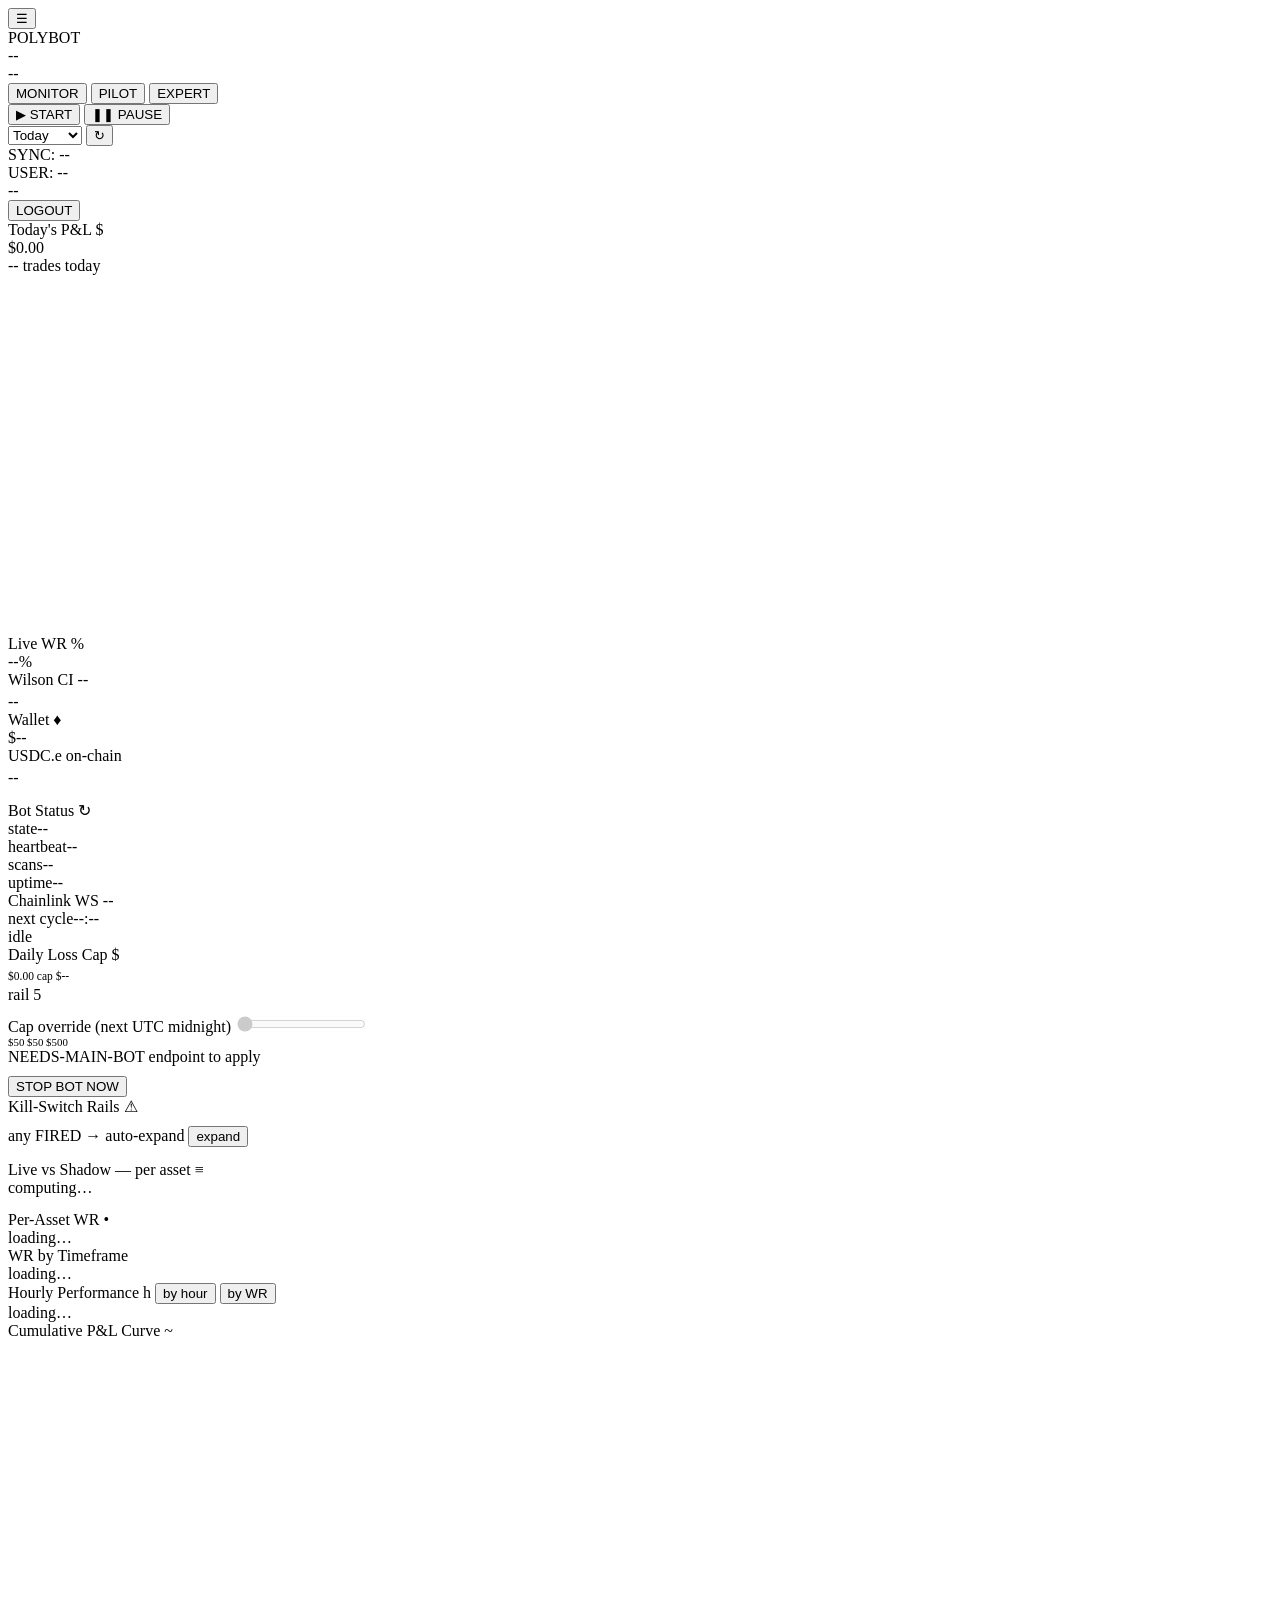
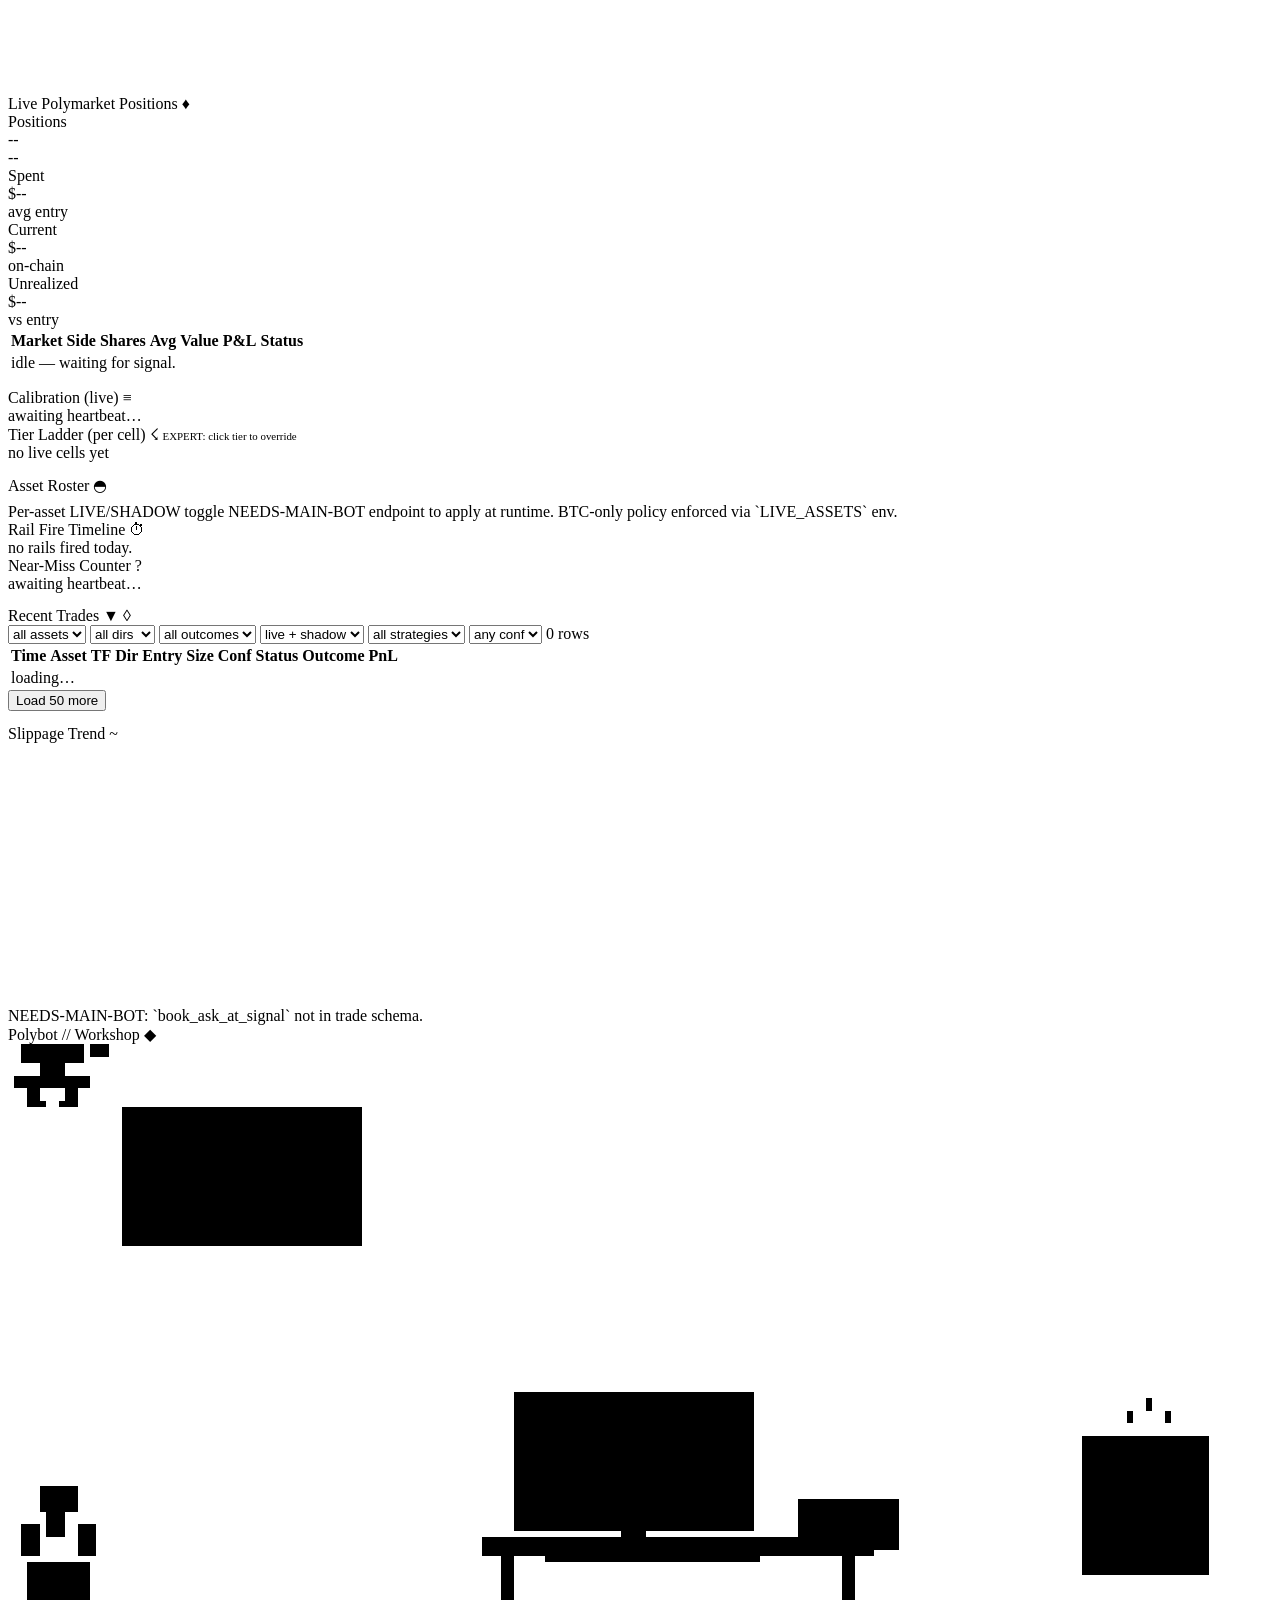
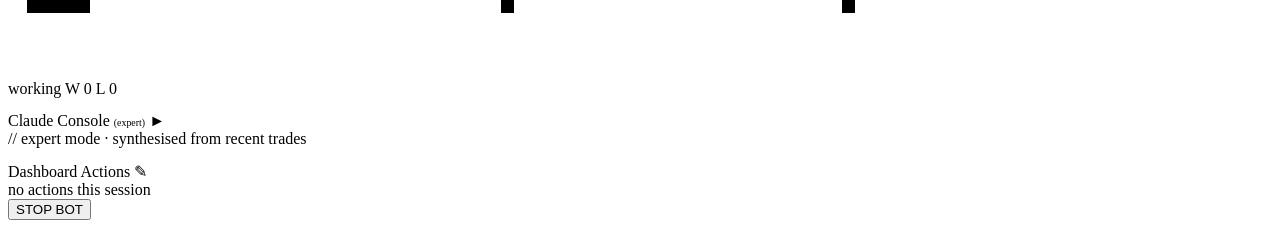
==== public/index.html @ 7d7663cd "trades table: strategy filter dropdown Adds a dropdown above the trades table with three options - a" ====
<!DOCTYPE html>
<html lang="en">
<head>
<meta charset="UTF-8">
<meta name="viewport" content="width=device-width, initial-scale=1.0">
<title>POLYBOT // COMMAND CENTER</title>
<link rel="icon" type="image/svg+xml" href="/favicon.svg">
<link rel="stylesheet" href="/styles.css">
</head>
<body class="mode-monitor range-today">

<div class="topbar">
  <div class="topbar-left">
    <button class="mobile-menu-btn" id="mobileMenuBtn" aria-label="Menu">&#9776;</button>
    <div class="topbar-logo">POLYBOT</div>
    <div class="status-pill">
      <span class="status-dot" id="statusDot"></span>
      <span id="statusText">--</span>
    </div>
    <div class="status-pill hide-mobile">
      <span id="modeText">--</span>
    </div>
    <div class="mode-toggle" role="group" aria-label="Control mode">
      <button class="mode-btn" data-mode="monitor" id="modeMonitorBtn" title="Read-only (default)">MONITOR</button>
      <button class="mode-btn" data-mode="pilot" id="modePilotBtn" title="Core controls unlocked">PILOT</button>
      <button class="mode-btn" data-mode="expert" id="modeExpertBtn" title="Everything unlocked + debug">EXPERT</button>
    </div>
    <div class="ctrl-group pilot-only hide-mobile">
      <button class="ctrl-btn ctrl-start" id="startBtn" title="Resume the bot">▶ START</button>
      <button class="ctrl-btn ctrl-pause" id="pauseBtn" title="Pause the bot (no new trades)">❚❚ PAUSE</button>
      <span class="ctrl-status" id="ctrlStatus"></span>
    </div>
  </div>
  <div class="topbar-right">
    <select class="range-sel" id="timeRangeSel" title="Time range for P&L/WR panels">
      <option value="today">Today</option>
      <option value="24h">Last 24h</option>
      <option value="7d">Last 7d</option>
      <option value="run">This run</option>
      <option value="all">All time</option>
    </select>
    <button class="refresh-btn" id="refreshBtn" title="Force refresh">&#x21bb;</button>
    <div class="user-tag hide-mobile" id="lastUpdateTag" title="Seconds since last bot push">SYNC: <span id="lastUpdate">--</span></div>
    <div class="user-tag hide-mobile">USER: <span id="usernameTag">--</span></div>
    <div class="user-tag clock-tag" id="localTimeTag" title="local · UTC"><span id="localTime">--</span></div>
    <button class="logout-btn hide-mobile" id="logoutBtn">LOGOUT</button>
  </div>
</div>

<!-- Bot-state banner: OFFLINE / STALE / HALTED. Hidden when healthy.
     Sticky at top so it's visible on every scroll position. -->
<div class="state-banner" id="stateBanner" style="display:none;"></div>

<!-- Emergency-stop confirmation modal -->
<div class="estop-modal" id="estopModal" style="display:none;">
  <div class="estop-box">
    <div class="estop-title">EMERGENCY STOP</div>
    <div class="estop-body">
      This pauses the bot immediately. The bot process keeps running but will
      place no new orders until you press START again.<br><br>
      Type <code>STOP</code> to confirm.
    </div>
    <input id="estopConfirm" autocomplete="off" spellcheck="false" placeholder="type STOP">
    <div class="estop-actions">
      <button class="estop-cancel" id="estopCancel">Cancel</button>
      <button class="estop-go" id="estopGo" disabled>Stop bot</button>
    </div>
    <div class="estop-err" id="estopErr"></div>
  </div>
</div>

<!-- Generic typed-confirm modal used by PILOT / EXPERT actions -->
<div class="confirm-modal" id="confirmModal" style="display:none;">
  <div class="confirm-box">
    <div class="confirm-title" id="confirmTitle">CONFIRM</div>
    <div class="confirm-body" id="confirmBody">Describe the action.</div>
    <input id="confirmInput" autocomplete="off" spellcheck="false" placeholder="type CONFIRM">
    <div class="confirm-actions">
      <button class="confirm-cancel" id="confirmCancel">Cancel</button>
      <button class="confirm-go" id="confirmGo" disabled>Apply</button>
    </div>
    <div class="confirm-err" id="confirmErr"></div>
  </div>
</div>

<!-- Trade drill-down modal -->
<div class="trade-modal" id="tradeModal" style="display:none;">
  <div class="trade-box">
    <div class="trade-head">
      <div>
        <div class="trade-modal-title" id="tradeModalTitle">TRADE --</div>
        <div class="trade-modal-sub" id="tradeModalSub">--</div>
      </div>
      <button class="trade-close" id="tradeClose" aria-label="Close">&times;</button>
    </div>
    <div class="trade-body" id="tradeBody">loading…</div>
  </div>
</div>

<!-- Mobile menu sheet -->
<div class="mobile-sheet" id="mobileSheet" style="display:none;">
  <div class="mobile-sheet-head">
    <span>MENU</span>
    <button class="mobile-sheet-close" id="mobileSheetClose" aria-label="Close">&times;</button>
  </div>
  <div class="mobile-sheet-body">
    <div class="mobile-sheet-row"><span class="text-dim">User</span><span id="mobileUser">--</span></div>
    <div class="mobile-sheet-row"><span class="text-dim">Sync</span><span id="mobileSync">--</span></div>
    <div class="mobile-sheet-row"><span class="text-dim">Mode</span><span id="mobileMode">--</span></div>
    <div class="mobile-sheet-row"><span class="text-dim">Clock</span><span id="mobileClock">--</span></div>
    <div class="mobile-sheet-section">
      <button class="ctrl-btn ctrl-start mobile-ctrl pilot-only" id="startBtnMobile">▶ START</button>
      <button class="ctrl-btn ctrl-pause mobile-ctrl pilot-only" id="pauseBtnMobile">❚❚ PAUSE</button>
      <button class="logout-btn mobile-ctrl" id="logoutBtnMobile">LOGOUT</button>
    </div>
  </div>
</div>

<div class="container">

  <!-- ─── ROW 1 — HERO: Today's P&L (dominant) + Live WR + Wallet ─── -->
  <div class="grid hero-grid">
    <div class="card col-6 hero-card">
      <div class="card-header">
        <span class="card-title">Today's P&L</span>
        <span class="card-icon">$</span>
      </div>
      <div class="hero-main">
        <div class="hero-left">
          <div class="stat-hero" id="heroTodayPnl">$0.00</div>
          <div class="stat-sub" id="heroTodaySub">-- trades today</div>
        </div>
        <div class="hero-spark">
          <svg id="heroSpark" viewBox="0 0 320 90" preserveAspectRatio="none"></svg>
        </div>
      </div>
    </div>

    <div class="card col-3">
      <div class="card-header">
        <span class="card-title">Live WR</span>
        <span class="card-icon">%</span>
      </div>
      <div class="stat-big" id="winRate">--%</div>
      <div class="stat-sub" id="winRateSub">Wilson CI --</div>
      <div class="stat-sub" id="liveShadowDelta" style="margin-top:4px;">--</div>
    </div>

    <div class="card col-3">
      <div class="card-header">
        <span class="card-title">Wallet</span>
        <span class="card-icon">&#9830;</span>
      </div>
      <div class="stat-big" id="walletBal">$--</div>
      <div class="stat-sub" id="walletSub">USDC.e on-chain</div>
      <div class="stat-sub" id="walletDelta" style="margin-top:4px;">--</div>
    </div>
  </div>

  <!-- ─── ROW 2 — Consolidated status + cap + rails strip ─── -->
  <div class="grid" style="margin-top:14px;">
    <div class="card col-4">
      <div class="card-header">
        <span class="card-title">Bot Status</span>
        <span class="card-icon" id="botStatusIcon">&circlearrowright;</span>
      </div>
      <div class="status-grid">
        <div><span class="text-dim">state</span><span id="botStateTxt" class="text-green">--</span></div>
        <div><span class="text-dim">heartbeat</span><span id="heartbeatAge">--</span></div>
        <div><span class="text-dim">scans</span><span id="scanCount" class="text-green">--</span></div>
        <div><span class="text-dim">uptime</span><span id="uptimeTxt">--</span></div>
        <div><span class="text-dim">Chainlink WS</span><span><span class="ws-dot" id="wsDot"></span> <span id="wsText">--</span></span></div>
        <div><span class="text-dim">next cycle</span><span id="cycleTimer">--:--</span></div>
      </div>
      <div class="claude-face-row" aria-hidden="true">
        <span class="claude-face" id="claudeFace" title="crafted with Claude Code"></span>
        <span class="claude-status" id="claudeStatus">idle</span>
      </div>
    </div>

    <div class="card col-4">
      <div class="card-header">
        <span class="card-title">Daily Loss Cap</span>
        <span class="card-icon">$</span>
      </div>
      <div class="thermo-wrap">
        <div class="thermo-bar"><div class="thermo-fill" id="dailyCapFill" style="width:0%"></div></div>
        <div class="flex flex-between" style="font-size:0.72rem; margin-top:6px;">
          <span class="text-dim" id="dailyCapUsed">$0.00</span>
          <span class="text-dim" id="dailyCapTotal">cap $--</span>
        </div>
        <div class="stat-sub" style="margin-top:4px;" id="dailyCapNote">rail 5</div>
      </div>
      <div class="pilot-only" style="margin-top:10px;">
        <label class="card-section-label" for="capSlider">Cap override (next UTC midnight)</label>
        <input type="range" id="capSlider" min="50" max="500" step="25" value="50" disabled>
        <div class="flex flex-between" style="font-size:0.68rem;">
          <span class="text-dim">$50</span>
          <span id="capSliderVal" class="text-green">$50</span>
          <span class="text-dim">$500</span>
        </div>
        <div class="stat-sub" style="color:var(--amber);">NEEDS-MAIN-BOT endpoint to apply</div>
      </div>
      <button class="estop-btn hide-mobile" id="estopOpenBtn" title="Pause bot now" style="margin-top:10px;">STOP BOT NOW</button>
    </div>

    <div class="card col-4">
      <div class="card-header">
        <span class="card-title">Kill-Switch Rails</span>
        <span class="card-icon">&#9888;</span>
      </div>
      <div class="rails-strip" id="railsStrip">
        <!-- 5 dots rendered in JS -->
      </div>
      <div class="rails-detail" id="railsDetail" style="display:none;">
        <div class="rails-grid" id="railsGrid"></div>
      </div>
      <div class="flex flex-between" style="margin-top:10px;">
        <span class="stat-sub">any FIRED → auto-expand</span>
        <button class="link-btn" id="railsToggleBtn">expand</button>
      </div>
    </div>
  </div>

  <!-- ─── ROW 3 — TRUST: Live-vs-Shadow delta (the live-flip question) ─── -->
  <div class="grid" style="margin-top:14px;">
    <div class="card col-12">
      <div class="card-header">
        <span class="card-title">Live vs Shadow — per asset</span>
        <span class="card-icon">&equiv;</span>
      </div>
      <div id="lvsBlock">
        <div class="text-dim empty-claude"><span class="claude-face tiny"></span> computing…</div>
      </div>
    </div>
  </div>

  <!-- ─── ROW 4 — WR views + Cumulative P&L ─── -->
  <div class="grid" style="margin-top:14px;">
    <div class="card col-4">
      <div class="card-header">
        <span class="card-title">Per-Asset WR</span>
        <span class="card-icon">&bull;</span>
      </div>
      <div class="bar-list" id="assetList"><div class="text-dim empty-claude"><span class="claude-face tiny"></span> loading…</div></div>
      <div class="card-section">
        <div class="card-section-label">WR by Timeframe</div>
        <div class="bar-list" id="timeframeList"><div class="text-dim">loading…</div></div>
      </div>
    </div>

    <div class="card col-4">
      <div class="card-header">
        <span class="card-title">Hourly Performance</span>
        <span class="card-icon">h</span>
        <span class="sort-toggle">
          <button class="sort-btn active" data-sort="hour" id="hourSortHour">by hour</button>
          <button class="sort-btn" data-sort="wr" id="hourSortWr">by WR</button>
        </span>
      </div>
      <div class="bar-list" id="hourlyList"><div class="text-dim">loading…</div></div>
    </div>

    <div class="card col-4">
      <div class="card-header">
        <span class="card-title">Cumulative P&L Curve</span>
        <span class="card-icon">~</span>
      </div>
      <div class="spark-wrap">
        <svg id="pnlSpark" viewBox="0 0 600 160" preserveAspectRatio="none"></svg>
      </div>
    </div>
  </div>

  <!-- ─── ROW 5 — Positions (live chain) ─── -->
  <div class="grid" style="margin-top:14px;">
    <div class="card col-12">
      <div class="card-header">
        <span class="card-title">Live Polymarket Positions</span>
        <span class="card-icon">&diams;</span>
      </div>
      <div class="flex pos-summary">
        <div><div class="stat-sub">Positions</div><div class="stat-med" id="posCount">--</div><div class="stat-sub" id="posStatusBreakdown">--</div></div>
        <div><div class="stat-sub">Spent</div><div class="stat-med" id="posCost">$--</div><div class="stat-sub">avg entry</div></div>
        <div><div class="stat-sub">Current</div><div class="stat-med" id="posCurVal">$--</div><div class="stat-sub">on-chain</div></div>
        <div><div class="stat-sub">Unrealized</div><div class="stat-med" id="posUnreal">$--</div><div class="stat-sub">vs entry</div></div>
      </div>
      <table id="positionsTable" class="compact">
        <thead><tr><th>Market</th><th>Side</th><th class="td-num">Shares</th><th class="td-num">Avg</th><th class="td-num">Value</th><th class="td-num">P&L</th><th>Status</th></tr></thead>
        <tbody><tr><td colspan="7" class="text-dim empty-claude"><span class="claude-face tiny"></span> idle — waiting for signal.</td></tr></tbody>
      </table>
    </div>
  </div>

  <!-- ─── ROW 6 — Calibration + Tier Ladder ─── -->
  <div class="grid" style="margin-top:14px;">
    <div class="card col-6">
      <div class="card-header">
        <span class="card-title">Calibration (live)</span>
        <span class="card-icon">&#8801;</span>
      </div>
      <div id="calibBlock"><div class="text-dim">awaiting heartbeat…</div></div>
    </div>
    <div class="card col-6">
      <div class="card-header">
        <span class="card-title">Tier Ladder (per cell)</span>
        <span class="card-icon">&#9735;</span>
        <span class="expert-only tier-override-hint text-dim" style="font-size:0.68rem;">EXPERT: click tier to override</span>
      </div>
      <div id="tierBlock"><div class="text-dim">no live cells yet</div></div>
    </div>
  </div>

  <!-- ─── ROW 7 — Asset Roster (PILOT) + Rail Timeline + Near-miss ─── -->
  <div class="grid" style="margin-top:14px;">
    <div class="card col-4 pilot-only">
      <div class="card-header">
        <span class="card-title">Asset Roster</span>
        <span class="card-icon">&#9683;</span>
      </div>
      <div id="assetRoster"></div>
      <div class="stat-sub" style="color:var(--amber); margin-top:8px;">Per-asset LIVE/SHADOW toggle NEEDS-MAIN-BOT endpoint to apply at runtime. BTC-only policy enforced via `LIVE_ASSETS` env.</div>
    </div>

    <div class="card col-4">
      <div class="card-header">
        <span class="card-title">Rail Fire Timeline</span>
        <span class="card-icon">&#9201;</span>
      </div>
      <div id="railTimeline"><div class="text-dim empty-claude"><span class="claude-face tiny"></span> no rails fired today.</div></div>
    </div>

    <div class="card col-4">
      <div class="card-header">
        <span class="card-title">Near-Miss Counter</span>
        <span class="card-icon">?</span>
      </div>
      <div id="nearMissBlock"><div class="text-dim">awaiting heartbeat…</div></div>
    </div>
  </div>

  <!-- ─── ROW 8 — Recent Trades (filters + drill-down) ─── -->
  <div class="grid" style="margin-top:14px;">
    <div class="card col-12">
      <div class="card-header collapsible" id="tradesToggle">
        <span><span class="card-title">Recent Trades</span> <span class="collapse-chevron" id="tradesChevron">&#9660;</span></span>
        <span class="card-icon">&loz;</span>
      </div>
      <div class="card-body-collapsible" id="tradesBody">
        <div class="trade-filters">
          <select id="flAsset"><option value="">all assets</option></select>
          <select id="flDir">
            <option value="">all dirs</option>
            <option value="UP">UP</option><option value="DOWN">DOWN</option>
          </select>
          <select id="flOutcome">
            <option value="">all outcomes</option>
            <option value="WIN">WIN</option><option value="LOSS">LOSS</option><option value="PENDING">PENDING</option>
          </select>
          <select id="flMode">
            <option value="">live + shadow</option>
            <option value="live">live only</option>
            <option value="shadow">shadow only</option>
          </select>
          <select id="flStrategy" aria-label="Filter trades by strategy">
            <option value="">all strategies</option>
            <option value="core">core only</option>
            <option value="early">early only</option>
          </select>
          <select id="flConf">
            <option value="">any conf</option>
            <option value="lt50">&lt;50%</option>
            <option value="50to70">50-70%</option>
            <option value="70to85">70-85%</option>
            <option value="ge85">&ge;85%</option>
          </select>
          <span class="trade-filter-count" id="tradeFilterCount">0 rows</span>
        </div>
        <table id="tradesTable">
          <thead>
            <tr>
              <th data-sort="timestamp" class="sortable sort-desc">Time</th>
              <th data-sort="asset" class="sortable">Asset</th>
              <th>TF</th>
              <th data-sort="direction" class="sortable">Dir</th>
              <th class="td-num">Entry</th>
              <th data-sort="size_usd" class="sortable td-num">Size</th>
              <th data-sort="confidence" class="sortable td-num">Conf</th>
              <th>Status</th>
              <th data-sort="outcome" class="sortable">Outcome</th>
              <th data-sort="pnl" class="sortable td-num">PnL</th>
            </tr>
          </thead>
          <tbody><tr><td colspan="10" class="text-dim empty-claude"><span class="claude-face tiny"></span> loading…</td></tr></tbody>
        </table>
        <div class="trade-pager">
          <button class="link-btn" id="tradesLoadMore">Load 50 more</button>
          <span class="text-dim" id="tradesShownCount"></span>
        </div>
      </div>
    </div>
  </div>

  <!-- ─── ROW 9 — Slippage trend + Workshop mascot ─── -->
  <div class="grid" style="margin-top:14px;">
    <div class="card col-6">
      <div class="card-header">
        <span class="card-title">Slippage Trend</span>
        <span class="card-icon">~</span>
      </div>
      <div class="spark-wrap small-spark">
        <svg id="slipSpark" viewBox="0 0 600 120" preserveAspectRatio="none"></svg>
      </div>
      <div class="stat-sub" id="slipSubtitle" style="color:var(--amber); margin-top:8px;">
        NEEDS-MAIN-BOT: `book_ask_at_signal` not in trade schema.
      </div>
    </div>

    <div class="card col-6">
      <div class="card-header">
        <span class="card-title">Polybot // Workshop</span>
        <span class="card-icon">&#9670;</span>
      </div>
      <div class="bot-stage small" id="botStage" title="click to annoy">
        <div class="bot-arrows" id="botArrows" aria-hidden="true"></div>
        <div class="bot-notebook" id="botNotebook" aria-hidden="true">
          <div class="nb-line"></div>
          <div class="nb-line short"></div>
          <div class="nb-line"></div>
        </div>
        <svg class="scene" viewBox="0 0 200 100" preserveAspectRatio="xMidYMax meet"
             shape-rendering="crispEdges" xmlns="http://www.w3.org/2000/svg"
             aria-label="Polybot workshop scene">
          <defs><clipPath id="screenClip"><rect x="82" y="57" width="34" height="18"/></clipPath></defs>
          <g class="wall-grid">
            <line x1="25"  y1="0" x2="25"  y2="90"/><line x1="65"  y1="0" x2="65"  y2="90"/>
            <line x1="105" y1="0" x2="105" y2="90"/><line x1="145" y1="0" x2="145" y2="90"/>
            <line x1="185" y1="0" x2="185" y2="90"/>
            <line x1="0" y1="20" x2="200" y2="20"/><line x1="0" y1="45" x2="200" y2="45"/>
            <line x1="0" y1="70" x2="200" y2="70"/>
          </g>
          <g class="poster">
            <rect x="18" y="10" width="38" height="22" class="poster-frame"/>
            <polyline points="22,26 28,22 32,24 36,18 42,20 48,14 54,16" class="poster-chart" fill="none"/>
            <rect x="20" y="12" width="6" height="2" class="poster-label"/>
            <rect x="50" y="28" width="3" height="2" class="poster-dot"/>
          </g>
          <line x1="0" y1="90" x2="200" y2="90" class="floor"/>
          <g class="plant">
            <rect x="3"  y="82" width="10" height="8" class="plant-pot"/>
            <rect x="4"  y="86" width="8"  height="1" class="plant-soil"/>
            <rect x="2"  y="76" width="3"  height="5" class="plant-leaf"/>
            <rect x="6"  y="72" width="3"  height="6" class="plant-leaf"/>
            <rect x="11" y="76" width="3"  height="5" class="plant-leaf"/>
            <rect x="5"  y="70" width="6"  height="4" class="plant-leaf"/>
          </g>
          <rect x="75"  y="78" width="62" height="3" class="desk-top"/>
          <rect x="78"  y="81" width="2"  height="9" class="desk-leg"/>
          <rect x="132" y="81" width="2"  height="9" class="desk-leg"/>
          <rect x="125" y="72" width="16" height="8" class="chair"/>
          <rect x="132" y="80" width="2" height="10" class="chair-leg"/>
          <rect x="80" y="55" width="38" height="22" class="monitor-frame"/>
          <rect x="82" y="57" width="34" height="18" class="monitor-screen"/>
          <g class="monitor-content">
            <rect x="84" y="59"  width="14" height="1" class="code-line l1"/>
            <rect x="84" y="62"  width="22" height="1" class="code-line l2"/>
            <rect x="84" y="65"  width="10" height="1" class="code-line l3"/>
            <rect x="84" y="68"  width="18" height="1" class="code-line l4"/>
            <rect x="84" y="71"  width="24" height="1" class="code-line l5"/>
            <rect x="84" y="74"  width="8"  height="1" class="code-line l6"/>
            <rect x="93" y="74"  width="1"  height="1" class="code-cursor"/>
          </g>
          <rect x="97" y="77" width="4" height="1" class="monitor-stand"/>
          <rect x="85" y="80" width="34" height="2" class="keyboard"/>
          <g class="coffee">
            <rect x="170" y="62" width="20" height="22" class="coffee-body"/>
            <rect x="173" y="78" width="14" height="2"  class="coffee-slot"/>
            <rect x="175" y="64" width="10" height="3"  class="coffee-top"/>
            <rect x="178" y="65" width="2"  height="1"  class="coffee-led"/>
            <rect x="182" y="65" width="2"  height="1"  class="coffee-led led-b"/>
            <rect x="177" y="58" width="1" height="2" class="steam s1"/>
            <rect x="180" y="56" width="1" height="2" class="steam s2"/>
            <rect x="183" y="58" width="1" height="2" class="steam s3"/>
          </g>
          <g class="bot-pos" id="botPos">
            <g class="bot-pose" id="botAvatar">
              <rect x="6" y="-3" width="2" height="1" class="px-dim"/>
              <rect x="6" y="-2" width="2" height="1" class="antenna-tip"/>
              <rect x="3" y="-1" width="8" height="1" class="px"/>
              <rect x="2" y="0"  width="10" height="1" class="px"/>
              <rect x="2" y="1"  width="10" height="1" class="px"/>
              <rect x="4" y="1"  width="2"  height="1" class="eye"/>
              <rect x="8" y="1"  width="2"  height="1" class="eye"/>
              <rect x="2" y="2"  width="10" height="1" class="px"/>
              <rect x="5" y="3"  width="4"  height="1" class="mouth"/>
              <rect x="5" y="4"  width="4"  height="1" class="px-dim"/>
              <rect x="2" y="5"  width="10" height="2" class="px"/>
              <rect x="6" y="6"  width="2"  height="1" class="led"/>
              <rect x="1"  y="5" width="1" height="2" class="arm arm-l"/>
              <rect x="12" y="5" width="1" height="2" class="arm arm-r"/>
              <rect x="3" y="7" width="2" height="2" class="leg leg-l"/>
              <rect x="9" y="7" width="2" height="2" class="leg leg-r"/>
              <rect x="3" y="9" width="3" height="1" class="px"/>
              <rect x="8" y="9" width="3" height="1" class="px"/>
              <rect x="13" y="0" width="3" height="2" class="cup"/>
              <rect x="13" y="-1" width="1" height="1" class="cup-steam"/>
            </g>
          </g>
        </svg>
        <div class="bot-speech" id="botSpeech"></div>
      </div>
      <div class="bot-stats">
        <span><span id="botMood" class="text-green">working</span></span>
        <span>W <span id="botWinCount">0</span></span>
        <span>L <span id="botLossCount">0</span></span>
      </div>
    </div>
  </div>

  <!-- ─── EXPERT-only: Claude reasoning console ─── -->
  <div class="grid expert-only" style="margin-top:14px;">
    <div class="card col-12">
      <div class="card-header">
        <span class="card-title">Claude Console <span class="text-dim" style="font-size:0.62rem;">(expert)</span></span>
        <span class="card-icon">&#x25BA;</span>
      </div>
      <div class="claude-console" id="claudeConsole">
        <div class="text-dim">// expert mode · synthesised from recent trades</div>
      </div>
    </div>
  </div>

  <!-- ─── Dashboard action audit trail ─── -->
  <div class="grid" style="margin-top:14px;">
    <div class="card col-12 audit-card">
      <div class="card-header">
        <span class="card-title">Dashboard Actions</span>
        <span class="card-icon">&#9998;</span>
      </div>
      <div id="auditTrail" class="audit-trail"><div class="text-dim">no actions this session</div></div>
    </div>
  </div>

</div>

<!-- Sticky mobile emergency stop — always thumb-reachable -->
<button class="sticky-estop" id="stickyEstop" title="Emergency stop">
  <span class="sticky-estop-label">STOP BOT</span>
</button>

<script src="/app.js"></script>
</body>
</html>
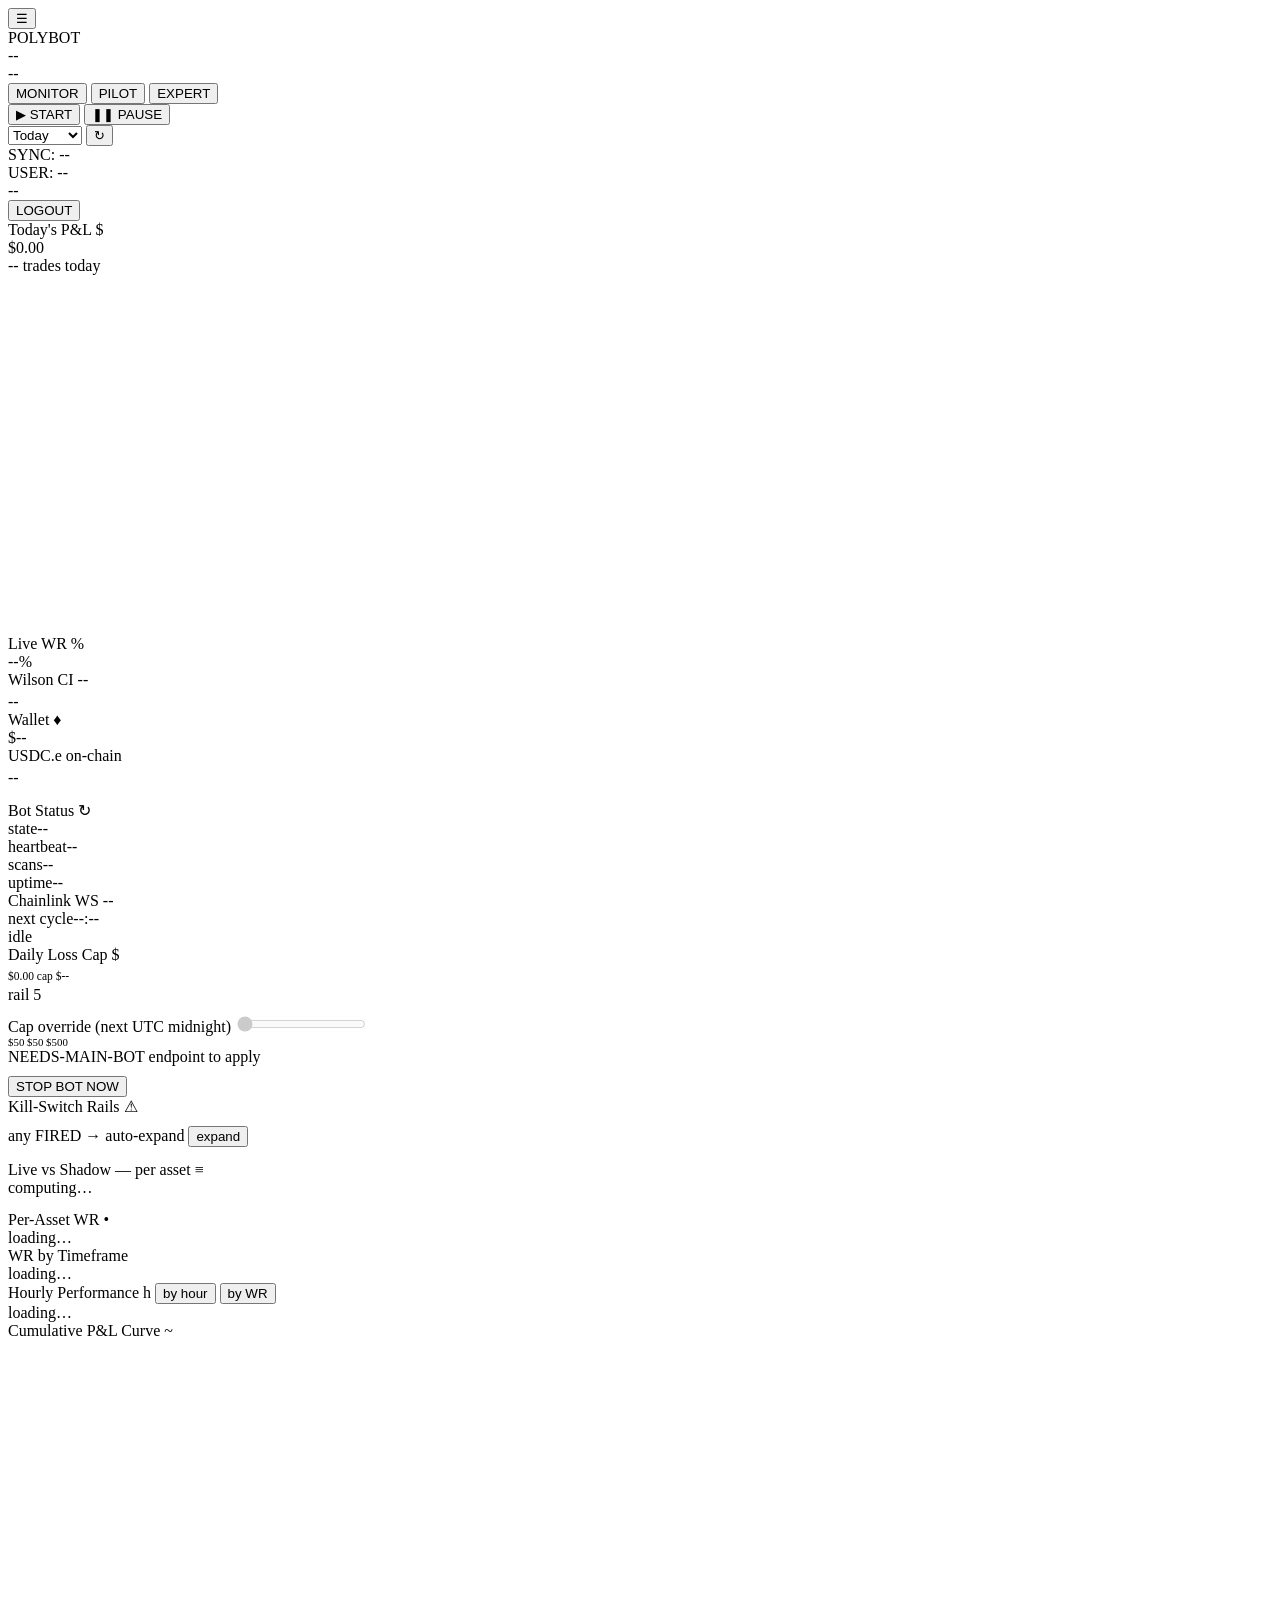
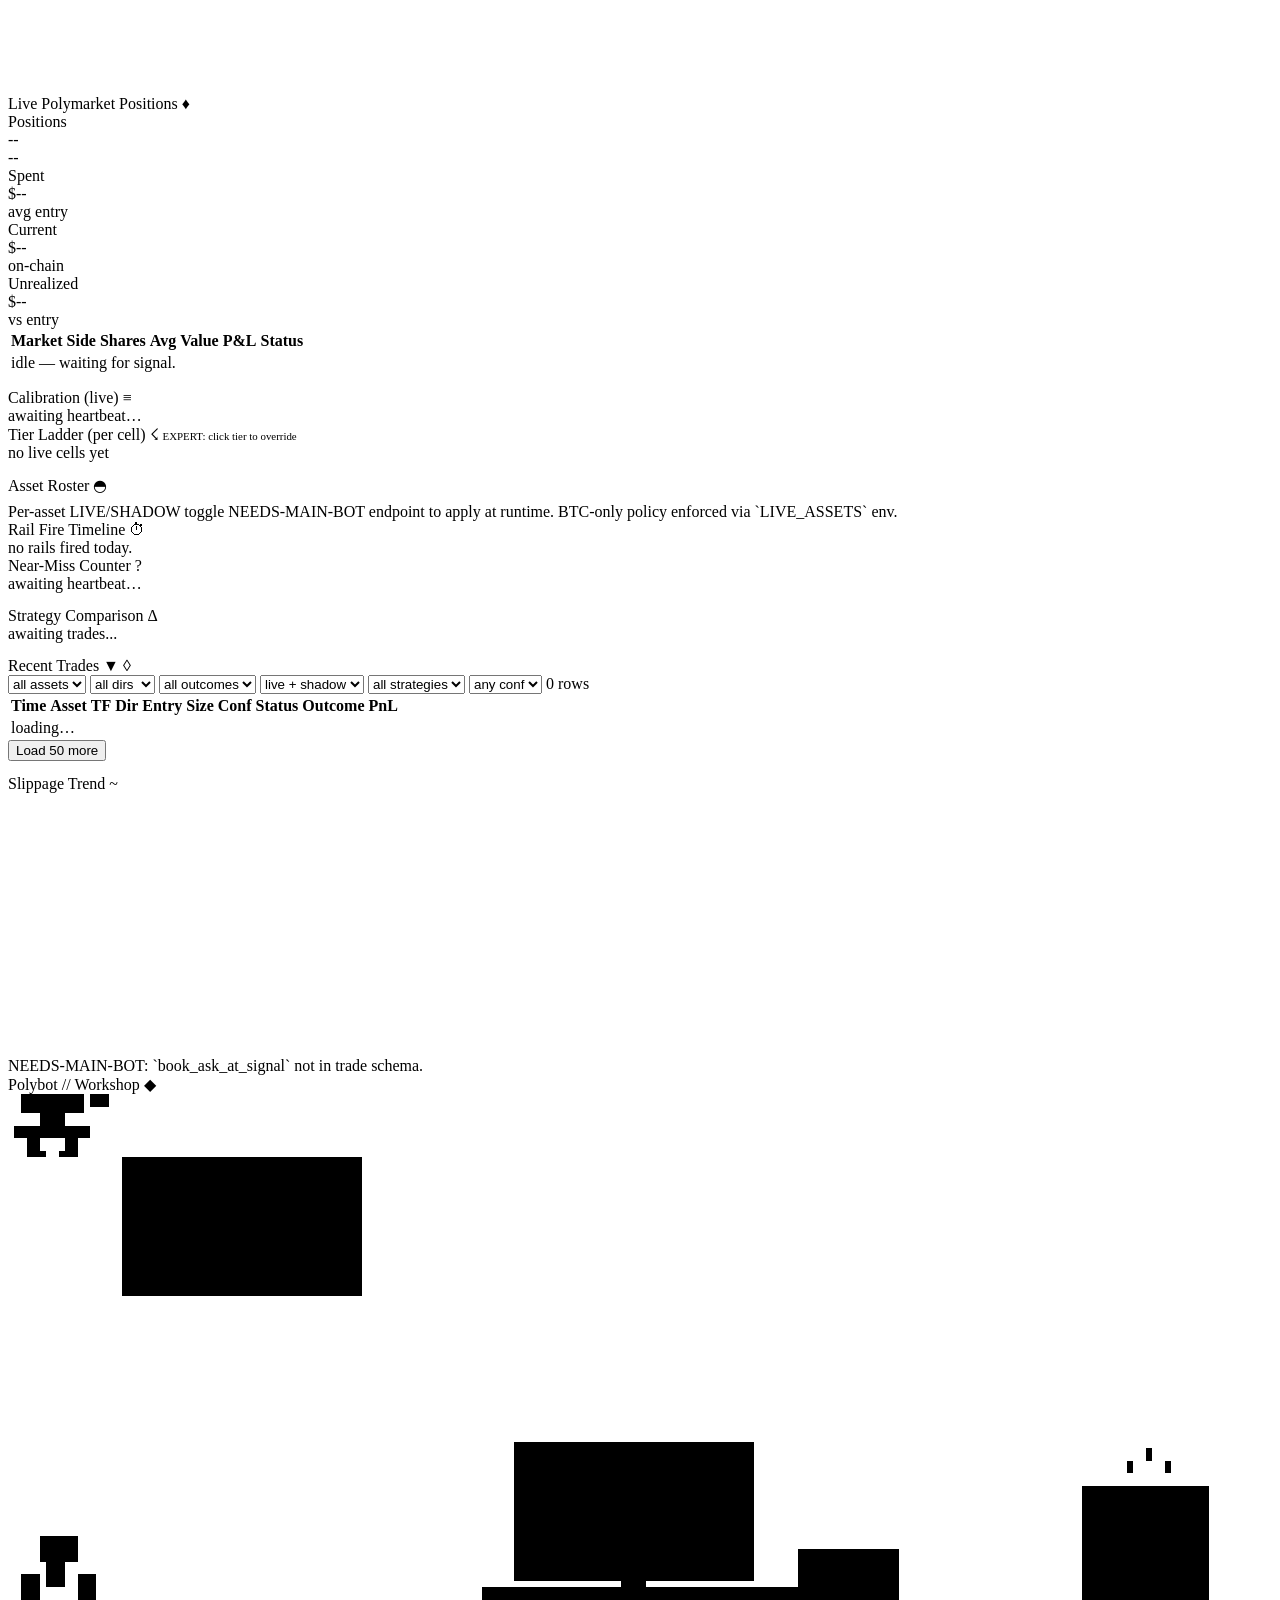
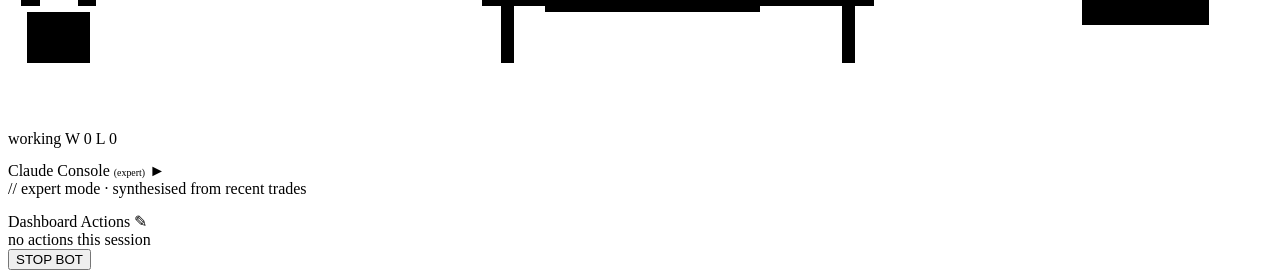
==== commit d4fcfc82: "dashboard: split strategy comparison panel Side-by-side CORE vs EARLY stats above the trades table: " ====
--- a/public/index.html
+++ b/public/index.html
@@ -336,6 +336,19 @@
         <span class="card-icon">?</span>
       </div>
       <div id="nearMissBlock"><div class="text-dim">awaiting heartbeat…</div></div>
+    </div>
+  </div>
+
+  <!-- ─── ROW 7.5 — Strategy comparison (CORE vs EARLY) ─── -->
+  <div class="grid" style="margin-top:14px;">
+    <div class="card col-12">
+      <div class="card-header">
+        <span class="card-title">Strategy Comparison</span>
+        <span class="card-icon">&Delta;</span>
+      </div>
+      <div class="strategy-compare" id="strategyCompare">
+        <div class="text-dim">awaiting trades...</div>
+      </div>
     </div>
   </div>
 
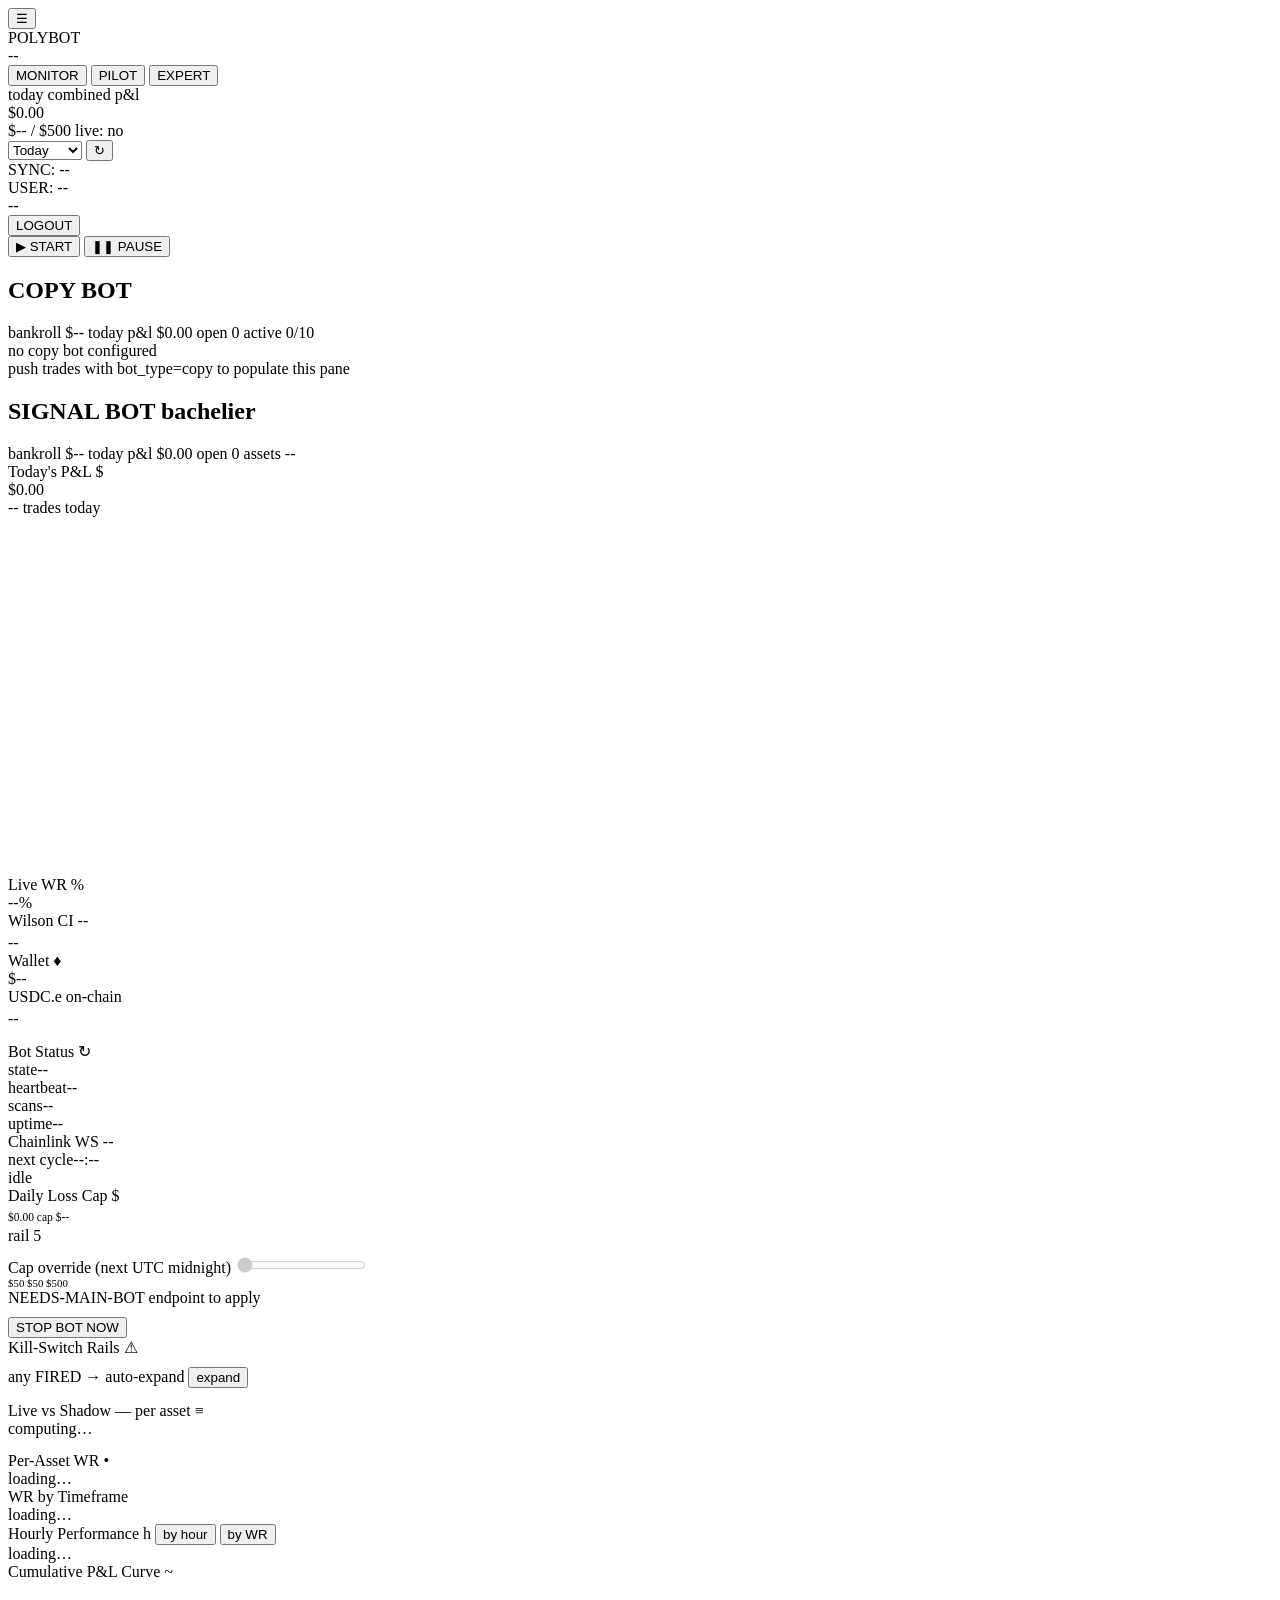
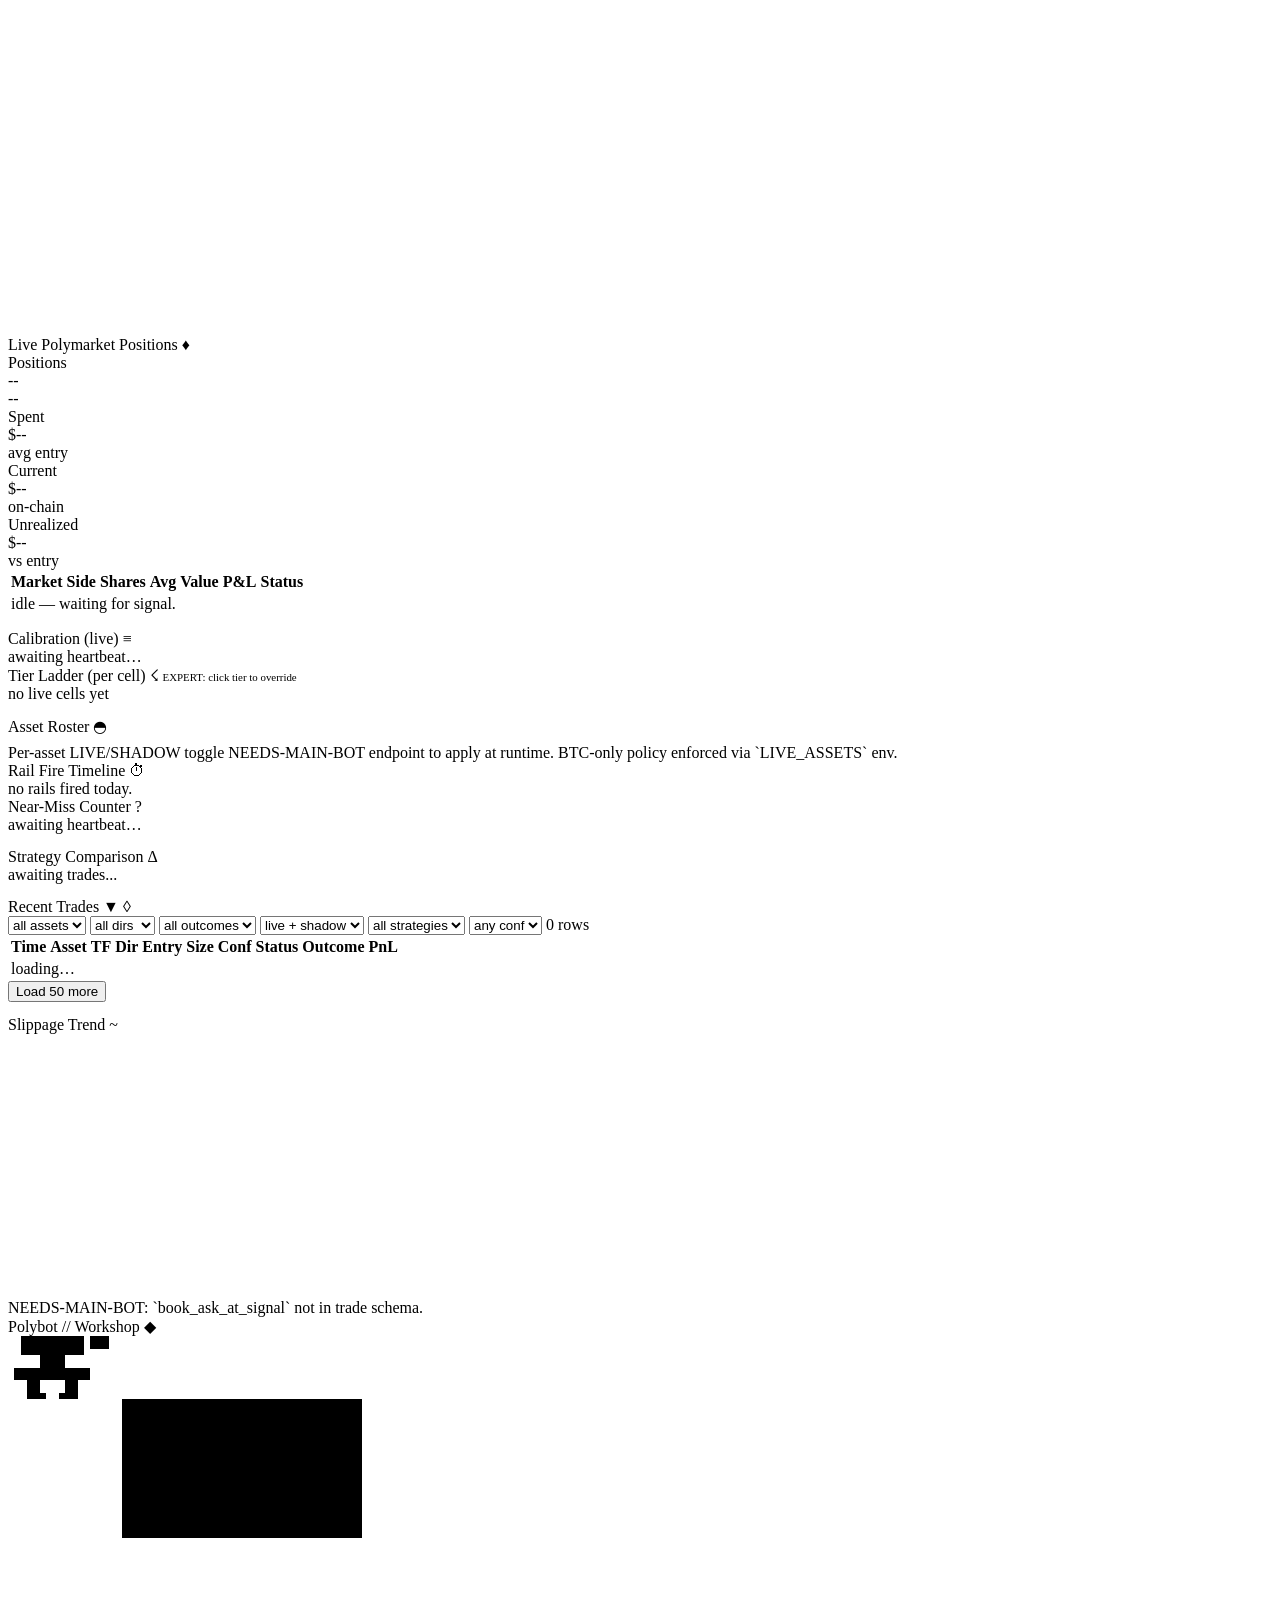
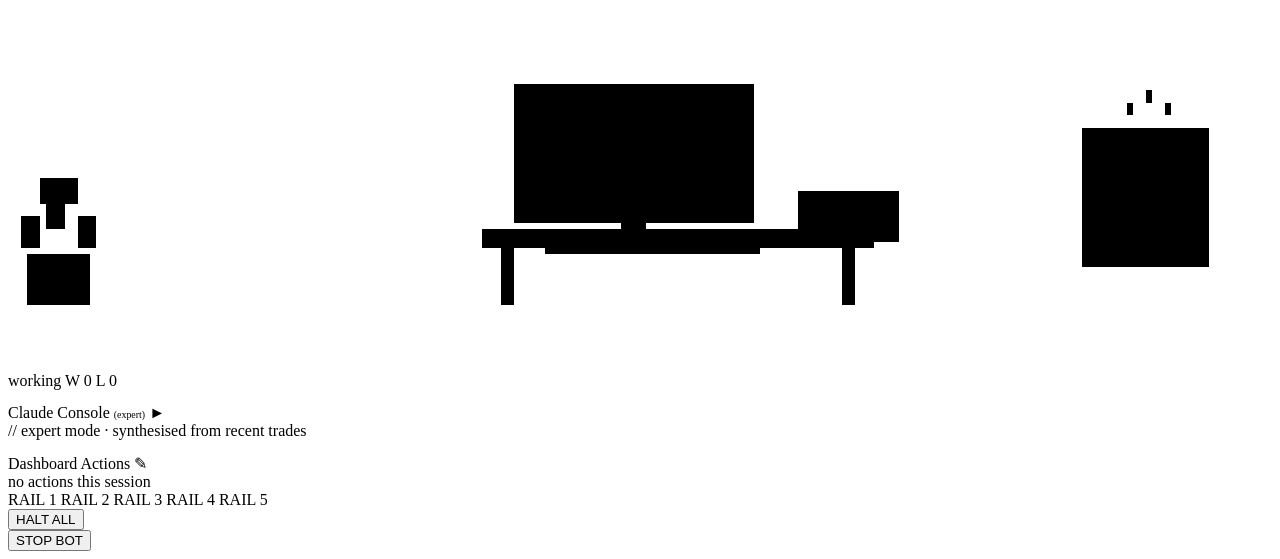
==== commit 3f39f9a3: "two-pane scaffold: top bar + copy/bachelier panes + bottom bar HTML restructure: - New top bar with " ====
--- a/public/index.html
+++ b/public/index.html
@@ -9,29 +9,37 @@
 </head>
 <body class="mode-monitor range-today">
 
-<div class="topbar">
-  <div class="topbar-left">
+<!-- Top bar: combined-PnL hero + combined kill state + live indicator.
+     Per-bot detail (status pill, scale-level, mode toggle) lives inside
+     each pane below. -->
+<div class="topbar topbar-v2">
+  <div class="tb-left">
     <button class="mobile-menu-btn" id="mobileMenuBtn" aria-label="Menu">&#9776;</button>
     <div class="topbar-logo">POLYBOT</div>
-    <div class="status-pill">
-      <span class="status-dot" id="statusDot"></span>
-      <span id="statusText">--</span>
-    </div>
-    <div class="status-pill hide-mobile">
-      <span id="modeText">--</span>
-    </div>
-    <div class="mode-toggle" role="group" aria-label="Control mode">
+    <div class="status-pill" title="Combined kill state across both bots (max severity)">
+      <span class="status-dot" id="combinedKillDot"></span>
+      <span id="combinedKillTxt">--</span>
+    </div>
+    <div class="mode-toggle hide-mobile" role="group" aria-label="Control mode">
       <button class="mode-btn" data-mode="monitor" id="modeMonitorBtn" title="Read-only (default)">MONITOR</button>
       <button class="mode-btn" data-mode="pilot" id="modePilotBtn" title="Core controls unlocked">PILOT</button>
       <button class="mode-btn" data-mode="expert" id="modeExpertBtn" title="Everything unlocked + debug">EXPERT</button>
     </div>
-    <div class="ctrl-group pilot-only hide-mobile">
-      <button class="ctrl-btn ctrl-start" id="startBtn" title="Resume the bot">▶ START</button>
-      <button class="ctrl-btn ctrl-pause" id="pauseBtn" title="Pause the bot (no new trades)">❚❚ PAUSE</button>
-      <span class="ctrl-status" id="ctrlStatus"></span>
-    </div>
-  </div>
-  <div class="topbar-right">
+  </div>
+
+  <div class="tb-center">
+    <div class="combined-pnl-label">today combined p&amp;l</div>
+    <div class="combined-pnl" id="combinedPnl">$0.00</div>
+    <div class="combined-bankroll-row">
+      <span class="combined-bankroll" id="combinedBankroll">$-- / $500</span>
+      <span class="live-indicator" id="liveIndicator" title="LIVE_AUTHORIZED across both bots">
+        <span class="live-dot"></span>
+        live: <span id="liveState">no</span>
+      </span>
+    </div>
+  </div>
+
+  <div class="tb-right">
     <select class="range-sel" id="timeRangeSel" title="Time range for P&L/WR panels">
       <option value="today">Today</option>
       <option value="24h">Last 24h</option>
@@ -47,6 +55,20 @@
   </div>
 </div>
 
+<!-- Hidden legacy nodes still referenced by app.js loadSummary().
+     Two-pane layout no longer surfaces them in the topbar; remove once
+     app.js fully decouples from the single-bot topbar shape. -->
+<div class="legacy-hidden">
+  <span id="statusDot" class="status-dot"></span>
+  <span id="statusText"></span>
+  <span id="modeText"></span>
+  <div class="ctrl-group" id="legacyCtrlGroup">
+    <button class="ctrl-btn ctrl-start" id="startBtn">▶ START</button>
+    <button class="ctrl-btn ctrl-pause" id="pauseBtn">❚❚ PAUSE</button>
+    <span class="ctrl-status" id="ctrlStatus"></span>
+  </div>
+</div>
+
 <!-- Bot-state banner: OFFLINE / STALE / HALTED. Hidden when healthy.
      Sticky at top so it's visible on every scroll position. -->
 <div class="state-banner" id="stateBanner" style="display:none;"></div>
@@ -116,7 +138,43 @@
   </div>
 </div>
 
-<div class="container">
+<!-- Two-pane: left = copy bot (lean), right = bachelier signal bot
+     (rich, wraps all the existing widgets). Each pane scrolls independently. -->
+<div class="two-pane">
+
+  <aside class="pane pane-copy" id="paneCopy">
+    <header class="pane-header">
+      <h2 class="pane-title">COPY BOT</h2>
+      <div class="pane-meta">
+        <span class="meta-item"><span class="meta-label">bankroll</span> <span class="meta-val" id="copyBankroll">$--</span></span>
+        <span class="meta-item"><span class="meta-label">today p&amp;l</span> <span class="meta-val" id="copyPnlToday">$0.00</span></span>
+        <span class="meta-item"><span class="meta-label">open</span> <span class="meta-val" id="copyOpen">0</span></span>
+        <span class="meta-item"><span class="meta-label">active</span> <span class="meta-val" id="copyActiveWallets">0/10</span></span>
+      </div>
+    </header>
+    <div class="pane-body" id="paneCopyBody">
+      <!-- Per-wallet table + activity feed render here in commit 6.
+           Empty state shown for tenants with no copy-bot data. -->
+      <div class="pane-empty" id="copyEmpty">
+        <div class="pane-empty-title">no copy bot configured</div>
+        <div class="pane-empty-sub">push trades with bot_type=copy to populate this pane</div>
+      </div>
+    </div>
+  </aside>
+
+  <main class="pane pane-bachelier" id="paneBachelier">
+    <header class="pane-header">
+      <h2 class="pane-title">SIGNAL BOT <span class="pane-subtitle">bachelier</span></h2>
+      <div class="pane-meta">
+        <span class="meta-item"><span class="meta-label">bankroll</span> <span class="meta-val" id="bachBankroll">$--</span></span>
+        <span class="meta-item"><span class="meta-label">today p&amp;l</span> <span class="meta-val" id="bachPnlToday">$0.00</span></span>
+        <span class="meta-item"><span class="meta-label">open</span> <span class="meta-val" id="bachOpen">0</span></span>
+        <span class="meta-item"><span class="meta-label">assets</span> <span class="meta-val" id="bachAssets">--</span></span>
+      </div>
+    </header>
+    <div class="pane-body">
+      <!-- All existing rich widgets live inside this container -->
+      <div class="container container-in-pane">
 
   <!-- ─── ROW 1 — HERO: Today's P&L (dominant) + Live WR + Wallet ─── -->
   <div class="grid hero-grid">
@@ -379,6 +437,7 @@
             <option value="">all strategies</option>
             <option value="core">core only</option>
             <option value="early">early only</option>
+            <option value="scalp">scalp only</option>
           </select>
           <select id="flConf">
             <option value="">any conf</option>
@@ -554,6 +613,28 @@
     </div>
   </div>
 
+      </div><!-- /container.container-in-pane -->
+    </div><!-- /pane-body -->
+  </main><!-- /pane-bachelier -->
+
+</div><!-- /two-pane -->
+
+<!-- Bottom bar: combined kill-switch rails + halt-all button.
+     Halt-all click handler comes in a later commit; the button is
+     visible/clickable now so the layout is verifiable. -->
+<div class="bottombar" id="bottombar">
+  <div class="bb-left">
+    <div class="bb-rails" id="bbRails">
+      <span class="bb-rail rail-armed" data-rail="1">RAIL 1</span>
+      <span class="bb-rail rail-armed" data-rail="2">RAIL 2</span>
+      <span class="bb-rail rail-armed" data-rail="3">RAIL 3</span>
+      <span class="bb-rail rail-armed" data-rail="4">RAIL 4</span>
+      <span class="bb-rail rail-armed" data-rail="5">RAIL 5</span>
+    </div>
+  </div>
+  <div class="bb-right">
+    <button class="halt-all-btn" id="haltAllBtn" title="Pause both bots immediately">HALT ALL</button>
+  </div>
 </div>
 
 <!-- Sticky mobile emergency stop — always thumb-reachable -->
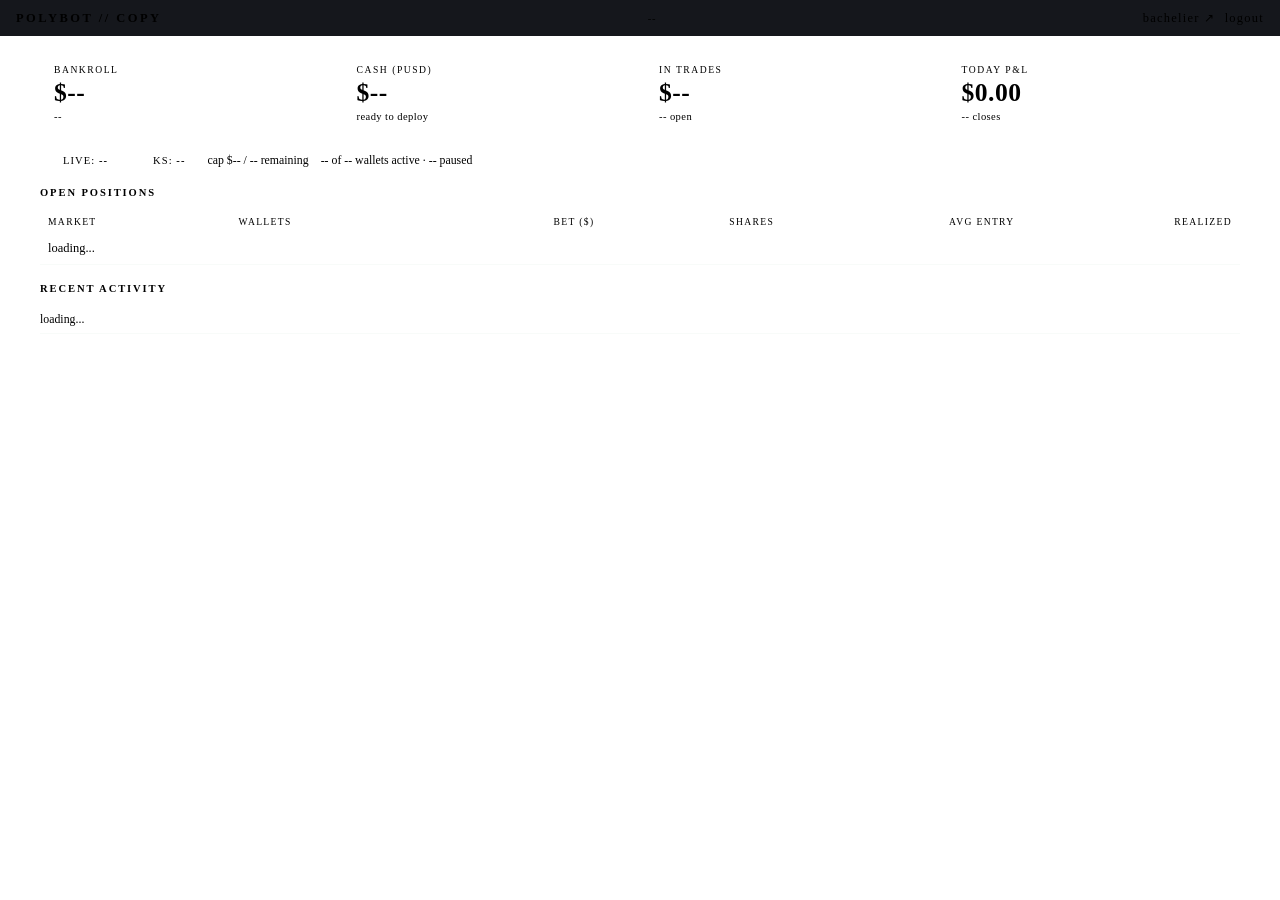
==== commit be9a58f9: "swap home page: copy mirror is now / ; bachelier moves to /bachelier The user opens xeyo.ai expectin" ====
--- a/public/index.html
+++ b/public/index.html
@@ -3,645 +3,462 @@
 <head>
 <meta charset="UTF-8">
 <meta name="viewport" content="width=device-width, initial-scale=1.0">
-<title>POLYBOT // COMMAND CENTER</title>
+<title>POLYBOT // COPY MIRROR</title>
 <link rel="icon" type="image/svg+xml" href="/favicon.svg">
 <link rel="stylesheet" href="/styles.css">
+<style>
+/* ─── Copy-mirror page (lean, single-purpose) ────────────── */
+body.copy-page {
+  background: var(--bg);
+  color: var(--text);
+  font-family: var(--mono);
+  padding: 0;
+  margin: 0;
+}
+.cp-bar {
+  position: sticky; top: 0; z-index: 10;
+  display: flex; justify-content: space-between; align-items: center;
+  padding: 10px 16px;
+  background: rgba(9, 11, 16, 0.95);
+  backdrop-filter: blur(10px);
+  border-bottom: 1px solid var(--border);
+  font-size: 0.78rem;
+}
+.cp-bar a { color: var(--text-dim); text-decoration: none; letter-spacing: 0.10em; }
+.cp-bar a:hover { color: var(--green); }
+.cp-bar .cp-logo {
+  font-weight: 700; letter-spacing: 0.20em; color: var(--green);
+  text-shadow: 0 0 6px var(--green-glow);
+}
+.cp-bar .cp-stale {
+  font-size: 0.66rem; letter-spacing: 0.08em;
+  color: var(--text-dim);
+}
+.cp-bar .cp-stale.stale { color: var(--amber); }
+.cp-bar .cp-stale.fresh { color: var(--green); }
+
+main.cp { padding: 16px; max-width: 1200px; margin: 0 auto; }
+
+/* Top stats — the answer to "am I making money today?" */
+.cp-stats {
+  display: grid;
+  grid-template-columns: repeat(4, 1fr);
+  gap: 10px;
+  margin-bottom: 18px;
+}
+.cp-stat {
+  border: 1px solid var(--border);
+  background: var(--bg-glass);
+  border-radius: 4px;
+  padding: 12px 14px;
+}
+.cp-stat .lbl {
+  font-size: 0.60rem;
+  letter-spacing: 0.16em;
+  text-transform: uppercase;
+  color: var(--text-dim);
+  margin-bottom: 4px;
+}
+.cp-stat .val {
+  font-family: var(--mono);
+  font-weight: 700;
+  font-size: 1.6rem;
+  font-variant-numeric: tabular-nums;
+  color: var(--text);
+  letter-spacing: 0.5px;
+  line-height: 1.1;
+}
+.cp-stat .val.pos { color: var(--green-bright); text-shadow: 0 0 6px var(--green-glow); }
+.cp-stat .val.neg { color: var(--red); }
+.cp-stat .val.dim { color: var(--text-dim); }
+.cp-stat .sub {
+  margin-top: 4px;
+  font-size: 0.66rem;
+  color: var(--text-dim);
+  letter-spacing: 0.04em;
+}
+
+/* Status strip (live / KS / cap / wallets) */
+.cp-strip {
+  display: flex; gap: 12px; flex-wrap: wrap;
+  margin-bottom: 18px;
+  font-size: 0.74rem;
+  font-family: var(--mono);
+  align-items: center;
+}
+.cp-pill {
+  display: inline-flex; align-items: center; gap: 6px;
+  padding: 3px 10px;
+  border: 1px solid var(--border-strong);
+  border-radius: 100px;
+  letter-spacing: 0.10em;
+  text-transform: uppercase;
+  font-size: 0.66rem;
+}
+.cp-pill .dot { width: 7px; height: 7px; border-radius: 50%; background: var(--text-dim); }
+.cp-pill.green { color: var(--green-bright); border-color: rgba(88,181,128,0.55); }
+.cp-pill.green .dot { background: var(--green-bright); box-shadow: 0 0 4px var(--green-bright); }
+.cp-pill.amber { color: var(--amber); border-color: rgba(212,170,60,0.55); }
+.cp-pill.amber .dot { background: var(--amber); box-shadow: 0 0 4px var(--amber); }
+.cp-pill.red   { color: #ff7a85; border-color: rgba(204,72,88,0.65); }
+.cp-pill.red .dot   { background: #ff7a85; box-shadow: 0 0 4px #ff7a85; }
+.cp-meta { color: var(--text-dim); }
+
+/* Section titles */
+.cp-section { margin-top: 18px; }
+.cp-section h2 {
+  font-family: var(--mono);
+  font-size: 0.66rem;
+  letter-spacing: 0.18em;
+  text-transform: uppercase;
+  color: var(--text-dim);
+  margin: 0 0 8px;
+  padding-bottom: 4px;
+  border-bottom: 1px solid var(--border);
+}
+
+/* Open positions table */
+.cp-table {
+  width: 100%;
+  border-collapse: collapse;
+  font-family: var(--mono);
+  font-size: 0.78rem;
+}
+.cp-table th {
+  text-align: left;
+  padding: 6px 8px;
+  font-size: 0.60rem;
+  letter-spacing: 0.14em;
+  text-transform: uppercase;
+  color: var(--text-dim);
+  border-bottom: 1px solid var(--border);
+  font-weight: 500;
+}
+.cp-table td {
+  padding: 8px 8px;
+  border-bottom: 1px solid rgba(78, 148, 108, 0.04);
+  color: var(--text);
+  font-variant-numeric: tabular-nums;
+  vertical-align: top;
+}
+.cp-table .num { text-align: right; }
+.cp-table .pos { color: var(--green-bright); }
+.cp-table .neg { color: var(--red); }
+.cp-table .dim { color: var(--text-dim); }
+.cp-table .market {
+  font-weight: 500;
+  color: var(--text);
+  display: block;
+  margin-bottom: 2px;
+}
+.cp-table .market-sub {
+  font-size: 0.62rem;
+  color: var(--muted);
+  letter-spacing: 0.02em;
+}
+.cp-table .wallets {
+  font-size: 0.66rem;
+  color: var(--text-dim);
+  letter-spacing: 0.04em;
+}
+.cp-table .side-buy  { color: var(--green-bright); }
+.cp-table .side-sell { color: var(--amber); }
+
+/* Activity feed */
+.cp-activity {
+  list-style: none; margin: 0; padding: 0;
+  font-family: var(--mono);
+  font-size: 0.74rem;
+}
+.cp-activity li {
+  display: grid;
+  grid-template-columns: auto auto 1fr auto;
+  gap: 10px;
+  padding: 6px 0;
+  border-bottom: 1px solid rgba(78, 148, 108, 0.04);
+  align-items: baseline;
+}
+.cp-activity .a-time { color: var(--text-dim); font-size: 0.66rem; min-width: 56px; }
+.cp-activity .a-action {
+  font-size: 0.58rem; padding: 1px 6px; border-radius: 2px;
+  letter-spacing: 0.10em; text-transform: uppercase; font-weight: 600;
+}
+.cp-activity .a-action.OPEN  { background: rgba(91,168,200,0.14); color: var(--blue); border: 1px solid rgba(91,168,200,0.45); }
+.cp-activity .a-action.CLOSE { background: rgba(155,123,212,0.14); color: #b59ce5; border: 1px solid rgba(155,123,212,0.45); }
+.cp-activity .a-msg { color: var(--text); }
+.cp-activity .a-sub { color: var(--text-dim); font-size: 0.66rem; margin-left: 4px; }
+.cp-activity .a-pnl {
+  font-variant-numeric: tabular-nums; text-align: right; min-width: 72px;
+}
+.cp-activity .a-pnl.pos { color: var(--green-bright); }
+.cp-activity .a-pnl.neg { color: var(--red); }
+.cp-activity .a-pnl.dim { color: var(--text-dim); }
+.cp-activity li.shadow .a-msg,
+.cp-activity li.shadow .a-pnl { opacity: 0.5; }
+.cp-activity li.shadow .a-msg::after { content: ' · shadow'; color: var(--blue); font-size: 0.62rem; }
+
+.cp-empty {
+  padding: 24px; text-align: center;
+  color: var(--text-dim); font-size: 0.78rem;
+  border: 1px dashed var(--border-strong); border-radius: 4px;
+}
+
+/* Mobile: stack stats 2x2, condense everything else */
+@media (max-width: 700px) {
+  .cp-stats { grid-template-columns: 1fr 1fr; }
+  .cp-stat .val { font-size: 1.4rem; }
+  main.cp { padding: 12px; }
+}
+@media (max-width: 480px) {
+  .cp-stats { grid-template-columns: 1fr 1fr; gap: 6px; }
+  .cp-stat { padding: 10px 12px; }
+  .cp-stat .val { font-size: 1.25rem; }
+  /* Hide the wallets column on the table to give the market more room */
+  .cp-table th:nth-child(2),
+  .cp-table td:nth-child(2) { display: none; }
+}
+</style>
 </head>
-<body class="mode-monitor range-today">
-
-<!-- Top bar: combined-PnL hero + combined kill state + live indicator.
-     Per-bot detail (status pill, scale-level, mode toggle) lives inside
-     each pane below. -->
-<div class="topbar topbar-v2">
-  <div class="tb-left">
-    <button class="mobile-menu-btn" id="mobileMenuBtn" aria-label="Menu">&#9776;</button>
-    <div class="topbar-logo">POLYBOT</div>
-    <div class="status-pill" title="Combined kill state across both bots (max severity)">
-      <span class="status-dot" id="combinedKillDot"></span>
-      <span id="combinedKillTxt">--</span>
+<body class="copy-page">
+
+<div class="cp-bar">
+  <span class="cp-logo">POLYBOT // COPY</span>
+  <span class="cp-stale" id="cpStale">--</span>
+  <span><a href="/bachelier" title="Old bachelier dashboard">bachelier ↗</a> &nbsp; <a href="#" id="cpLogout">logout</a></span>
+</div>
+
+<main class="cp">
+
+  <!-- Top: the four numbers that answer 'am I making money today?' -->
+  <section class="cp-stats">
+    <div class="cp-stat">
+      <div class="lbl">bankroll</div>
+      <div class="val" id="cpBankroll">$--</div>
+      <div class="sub" id="cpBankrollSub">--</div>
     </div>
-    <div class="mode-toggle hide-mobile" role="group" aria-label="Control mode">
-      <button class="mode-btn" data-mode="monitor" id="modeMonitorBtn" title="Read-only (default)">MONITOR</button>
-      <button class="mode-btn" data-mode="pilot" id="modePilotBtn" title="Core controls unlocked">PILOT</button>
-      <button class="mode-btn" data-mode="expert" id="modeExpertBtn" title="Everything unlocked + debug">EXPERT</button>
+    <div class="cp-stat">
+      <div class="lbl">cash (pUSD)</div>
+      <div class="val" id="cpCash">$--</div>
+      <div class="sub">ready to deploy</div>
     </div>
+    <div class="cp-stat">
+      <div class="lbl">in trades</div>
+      <div class="val" id="cpExposure">$--</div>
+      <div class="sub" id="cpOpenN">-- open</div>
+    </div>
+    <div class="cp-stat">
+      <div class="lbl">today p&amp;l</div>
+      <div class="val" id="cpToday">$0.00</div>
+      <div class="sub" id="cpTodaySub">-- closes</div>
+    </div>
+  </section>
+
+  <!-- Status strip -->
+  <div class="cp-strip">
+    <span class="cp-pill" id="cpLive"><span class="dot"></span><span>live: <b id="cpLiveTxt">--</b></span></span>
+    <span class="cp-pill" id="cpKs"><span class="dot"></span><span>ks: <b id="cpKsTxt">--</b></span></span>
+    <span class="cp-meta" id="cpCap">cap $-- / -- remaining</span>
+    <span class="cp-meta" id="cpWallets">-- of -- wallets active · -- paused</span>
   </div>
 
-  <div class="tb-center">
-    <div class="combined-pnl-label">today combined p&amp;l</div>
-    <div class="combined-pnl" id="combinedPnl">$0.00</div>
-    <div class="combined-bankroll-row">
-      <span class="combined-bankroll" id="combinedBankroll">$-- / $500</span>
-      <span class="live-indicator" id="liveIndicator" title="LIVE_AUTHORIZED across both bots">
-        <span class="live-dot"></span>
-        live: <span id="liveState">no</span>
-      </span>
-    </div>
-  </div>
-
-  <div class="tb-right">
-    <select class="range-sel" id="timeRangeSel" title="Time range for P&L/WR panels">
-      <option value="today">Today</option>
-      <option value="24h">Last 24h</option>
-      <option value="7d">Last 7d</option>
-      <option value="run">This run</option>
-      <option value="all">All time</option>
-    </select>
-    <button class="refresh-btn" id="refreshBtn" title="Force refresh">&#x21bb;</button>
-    <div class="user-tag hide-mobile" id="lastUpdateTag" title="Seconds since last bot push">SYNC: <span id="lastUpdate">--</span></div>
-    <div class="user-tag hide-mobile">USER: <span id="usernameTag">--</span></div>
-    <div class="user-tag clock-tag" id="localTimeTag" title="local · UTC"><span id="localTime">--</span></div>
-    <button class="logout-btn hide-mobile" id="logoutBtn">LOGOUT</button>
-  </div>
-</div>
-
-<!-- Hidden legacy nodes still referenced by app.js loadSummary().
-     Two-pane layout no longer surfaces them in the topbar; remove once
-     app.js fully decouples from the single-bot topbar shape. -->
-<div class="legacy-hidden">
-  <span id="statusDot" class="status-dot"></span>
-  <span id="statusText"></span>
-  <span id="modeText"></span>
-  <div class="ctrl-group" id="legacyCtrlGroup">
-    <button class="ctrl-btn ctrl-start" id="startBtn">▶ START</button>
-    <button class="ctrl-btn ctrl-pause" id="pauseBtn">❚❚ PAUSE</button>
-    <span class="ctrl-status" id="ctrlStatus"></span>
-  </div>
-</div>
-
-<!-- Bot-state banner: OFFLINE / STALE / HALTED. Hidden when healthy.
-     Sticky at top so it's visible on every scroll position. -->
-<div class="state-banner" id="stateBanner" style="display:none;"></div>
-
-<!-- Emergency-stop confirmation modal -->
-<div class="estop-modal" id="estopModal" style="display:none;">
-  <div class="estop-box">
-    <div class="estop-title">EMERGENCY STOP</div>
-    <div class="estop-body">
-      This pauses the bot immediately. The bot process keeps running but will
-      place no new orders until you press START again.<br><br>
-      Type <code>STOP</code> to confirm.
-    </div>
-    <input id="estopConfirm" autocomplete="off" spellcheck="false" placeholder="type STOP">
-    <div class="estop-actions">
-      <button class="estop-cancel" id="estopCancel">Cancel</button>
-      <button class="estop-go" id="estopGo" disabled>Stop bot</button>
-    </div>
-    <div class="estop-err" id="estopErr"></div>
-  </div>
-</div>
-
-<!-- Generic typed-confirm modal used by PILOT / EXPERT actions -->
-<div class="confirm-modal" id="confirmModal" style="display:none;">
-  <div class="confirm-box">
-    <div class="confirm-title" id="confirmTitle">CONFIRM</div>
-    <div class="confirm-body" id="confirmBody">Describe the action.</div>
-    <input id="confirmInput" autocomplete="off" spellcheck="false" placeholder="type CONFIRM">
-    <div class="confirm-actions">
-      <button class="confirm-cancel" id="confirmCancel">Cancel</button>
-      <button class="confirm-go" id="confirmGo" disabled>Apply</button>
-    </div>
-    <div class="confirm-err" id="confirmErr"></div>
-  </div>
-</div>
-
-<!-- Trade drill-down modal -->
-<div class="trade-modal" id="tradeModal" style="display:none;">
-  <div class="trade-box">
-    <div class="trade-head">
-      <div>
-        <div class="trade-modal-title" id="tradeModalTitle">TRADE --</div>
-        <div class="trade-modal-sub" id="tradeModalSub">--</div>
-      </div>
-      <button class="trade-close" id="tradeClose" aria-label="Close">&times;</button>
-    </div>
-    <div class="trade-body" id="tradeBody">loading…</div>
-  </div>
-</div>
-
-<!-- Mobile menu sheet -->
-<div class="mobile-sheet" id="mobileSheet" style="display:none;">
-  <div class="mobile-sheet-head">
-    <span>MENU</span>
-    <button class="mobile-sheet-close" id="mobileSheetClose" aria-label="Close">&times;</button>
-  </div>
-  <div class="mobile-sheet-body">
-    <div class="mobile-sheet-row"><span class="text-dim">User</span><span id="mobileUser">--</span></div>
-    <div class="mobile-sheet-row"><span class="text-dim">Sync</span><span id="mobileSync">--</span></div>
-    <div class="mobile-sheet-row"><span class="text-dim">Mode</span><span id="mobileMode">--</span></div>
-    <div class="mobile-sheet-row"><span class="text-dim">Clock</span><span id="mobileClock">--</span></div>
-    <div class="mobile-sheet-section">
-      <button class="ctrl-btn ctrl-start mobile-ctrl pilot-only" id="startBtnMobile">▶ START</button>
-      <button class="ctrl-btn ctrl-pause mobile-ctrl pilot-only" id="pauseBtnMobile">❚❚ PAUSE</button>
-      <button class="logout-btn mobile-ctrl" id="logoutBtnMobile">LOGOUT</button>
-    </div>
-  </div>
-</div>
-
-<!-- Two-pane: left = copy bot (lean), right = bachelier signal bot
-     (rich, wraps all the existing widgets). Each pane scrolls independently. -->
-<div class="two-pane">
-
-  <aside class="pane pane-copy" id="paneCopy">
-    <header class="pane-header">
-      <h2 class="pane-title">COPY BOT</h2>
-      <div class="pane-meta">
-        <span class="meta-item"><span class="meta-label">bankroll</span> <span class="meta-val" id="copyBankroll">$--</span></span>
-        <span class="meta-item"><span class="meta-label">today p&amp;l</span> <span class="meta-val" id="copyPnlToday">$0.00</span></span>
-        <span class="meta-item"><span class="meta-label">open</span> <span class="meta-val" id="copyOpen">0</span></span>
-        <span class="meta-item"><span class="meta-label">active</span> <span class="meta-val" id="copyActiveWallets">0/10</span></span>
-      </div>
-    </header>
-    <div class="pane-body" id="paneCopyBody">
-      <!-- Per-wallet table + activity feed render here in commit 6.
-           Empty state shown for tenants with no copy-bot data. -->
-      <div class="pane-empty" id="copyEmpty">
-        <div class="pane-empty-title">no copy bot configured</div>
-        <div class="pane-empty-sub">push trades with bot_type=copy to populate this pane</div>
-      </div>
-    </div>
-  </aside>
-
-  <main class="pane pane-bachelier" id="paneBachelier">
-    <header class="pane-header">
-      <h2 class="pane-title">SIGNAL BOT <span class="pane-subtitle">bachelier</span></h2>
-      <div class="pane-meta">
-        <span class="meta-item"><span class="meta-label">bankroll</span> <span class="meta-val" id="bachBankroll">$--</span></span>
-        <span class="meta-item"><span class="meta-label">today p&amp;l</span> <span class="meta-val" id="bachPnlToday">$0.00</span></span>
-        <span class="meta-item"><span class="meta-label">open</span> <span class="meta-val" id="bachOpen">0</span></span>
-        <span class="meta-item"><span class="meta-label">assets</span> <span class="meta-val" id="bachAssets">--</span></span>
-      </div>
-    </header>
-    <div class="pane-body">
-      <!-- All existing rich widgets live inside this container -->
-      <div class="container container-in-pane">
-
-  <!-- ─── ROW 1 — HERO: Today's P&L (dominant) + Live WR + Wallet ─── -->
-  <div class="grid hero-grid">
-    <div class="card col-6 hero-card">
-      <div class="card-header">
-        <span class="card-title">Today's P&L</span>
-        <span class="card-icon">$</span>
-      </div>
-      <div class="hero-main">
-        <div class="hero-left">
-          <div class="stat-hero" id="heroTodayPnl">$0.00</div>
-          <div class="stat-sub" id="heroTodaySub">-- trades today</div>
-        </div>
-        <div class="hero-spark">
-          <svg id="heroSpark" viewBox="0 0 320 90" preserveAspectRatio="none"></svg>
-        </div>
-      </div>
-    </div>
-
-    <div class="card col-3">
-      <div class="card-header">
-        <span class="card-title">Live WR</span>
-        <span class="card-icon">%</span>
-      </div>
-      <div class="stat-big" id="winRate">--%</div>
-      <div class="stat-sub" id="winRateSub">Wilson CI --</div>
-      <div class="stat-sub" id="liveShadowDelta" style="margin-top:4px;">--</div>
-    </div>
-
-    <div class="card col-3">
-      <div class="card-header">
-        <span class="card-title">Wallet</span>
-        <span class="card-icon">&#9830;</span>
-      </div>
-      <div class="stat-big" id="walletBal">$--</div>
-      <div class="stat-sub" id="walletSub">USDC.e on-chain</div>
-      <div class="stat-sub" id="walletDelta" style="margin-top:4px;">--</div>
-    </div>
-  </div>
-
-  <!-- ─── ROW 2 — Consolidated status + cap + rails strip ─── -->
-  <div class="grid" style="margin-top:14px;">
-    <div class="card col-4">
-      <div class="card-header">
-        <span class="card-title">Bot Status</span>
-        <span class="card-icon" id="botStatusIcon">&circlearrowright;</span>
-      </div>
-      <div class="status-grid">
-        <div><span class="text-dim">state</span><span id="botStateTxt" class="text-green">--</span></div>
-        <div><span class="text-dim">heartbeat</span><span id="heartbeatAge">--</span></div>
-        <div><span class="text-dim">scans</span><span id="scanCount" class="text-green">--</span></div>
-        <div><span class="text-dim">uptime</span><span id="uptimeTxt">--</span></div>
-        <div><span class="text-dim">Chainlink WS</span><span><span class="ws-dot" id="wsDot"></span> <span id="wsText">--</span></span></div>
-        <div><span class="text-dim">next cycle</span><span id="cycleTimer">--:--</span></div>
-      </div>
-      <div class="claude-face-row" aria-hidden="true">
-        <span class="claude-face" id="claudeFace" title="crafted with Claude Code"></span>
-        <span class="claude-status" id="claudeStatus">idle</span>
-      </div>
-    </div>
-
-    <div class="card col-4">
-      <div class="card-header">
-        <span class="card-title">Daily Loss Cap</span>
-        <span class="card-icon">$</span>
-      </div>
-      <div class="thermo-wrap">
-        <div class="thermo-bar"><div class="thermo-fill" id="dailyCapFill" style="width:0%"></div></div>
-        <div class="flex flex-between" style="font-size:0.72rem; margin-top:6px;">
-          <span class="text-dim" id="dailyCapUsed">$0.00</span>
-          <span class="text-dim" id="dailyCapTotal">cap $--</span>
-        </div>
-        <div class="stat-sub" style="margin-top:4px;" id="dailyCapNote">rail 5</div>
-      </div>
-      <div class="pilot-only" style="margin-top:10px;">
-        <label class="card-section-label" for="capSlider">Cap override (next UTC midnight)</label>
-        <input type="range" id="capSlider" min="50" max="500" step="25" value="50" disabled>
-        <div class="flex flex-between" style="font-size:0.68rem;">
-          <span class="text-dim">$50</span>
-          <span id="capSliderVal" class="text-green">$50</span>
-          <span class="text-dim">$500</span>
-        </div>
-        <div class="stat-sub" style="color:var(--amber);">NEEDS-MAIN-BOT endpoint to apply</div>
-      </div>
-      <button class="estop-btn hide-mobile" id="estopOpenBtn" title="Pause bot now" style="margin-top:10px;">STOP BOT NOW</button>
-    </div>
-
-    <div class="card col-4">
-      <div class="card-header">
-        <span class="card-title">Kill-Switch Rails</span>
-        <span class="card-icon">&#9888;</span>
-      </div>
-      <div class="rails-strip" id="railsStrip">
-        <!-- 5 dots rendered in JS -->
-      </div>
-      <div class="rails-detail" id="railsDetail" style="display:none;">
-        <div class="rails-grid" id="railsGrid"></div>
-      </div>
-      <div class="flex flex-between" style="margin-top:10px;">
-        <span class="stat-sub">any FIRED → auto-expand</span>
-        <button class="link-btn" id="railsToggleBtn">expand</button>
-      </div>
-    </div>
-  </div>
-
-  <!-- ─── ROW 3 — TRUST: Live-vs-Shadow delta (the live-flip question) ─── -->
-  <div class="grid" style="margin-top:14px;">
-    <div class="card col-12">
-      <div class="card-header">
-        <span class="card-title">Live vs Shadow — per asset</span>
-        <span class="card-icon">&equiv;</span>
-      </div>
-      <div id="lvsBlock">
-        <div class="text-dim empty-claude"><span class="claude-face tiny"></span> computing…</div>
-      </div>
-    </div>
-  </div>
-
-  <!-- ─── ROW 4 — WR views + Cumulative P&L ─── -->
-  <div class="grid" style="margin-top:14px;">
-    <div class="card col-4">
-      <div class="card-header">
-        <span class="card-title">Per-Asset WR</span>
-        <span class="card-icon">&bull;</span>
-      </div>
-      <div class="bar-list" id="assetList"><div class="text-dim empty-claude"><span class="claude-face tiny"></span> loading…</div></div>
-      <div class="card-section">
-        <div class="card-section-label">WR by Timeframe</div>
-        <div class="bar-list" id="timeframeList"><div class="text-dim">loading…</div></div>
-      </div>
-    </div>
-
-    <div class="card col-4">
-      <div class="card-header">
-        <span class="card-title">Hourly Performance</span>
-        <span class="card-icon">h</span>
-        <span class="sort-toggle">
-          <button class="sort-btn active" data-sort="hour" id="hourSortHour">by hour</button>
-          <button class="sort-btn" data-sort="wr" id="hourSortWr">by WR</button>
-        </span>
-      </div>
-      <div class="bar-list" id="hourlyList"><div class="text-dim">loading…</div></div>
-    </div>
-
-    <div class="card col-4">
-      <div class="card-header">
-        <span class="card-title">Cumulative P&L Curve</span>
-        <span class="card-icon">~</span>
-      </div>
-      <div class="spark-wrap">
-        <svg id="pnlSpark" viewBox="0 0 600 160" preserveAspectRatio="none"></svg>
-      </div>
-    </div>
-  </div>
-
-  <!-- ─── ROW 5 — Positions (live chain) ─── -->
-  <div class="grid" style="margin-top:14px;">
-    <div class="card col-12">
-      <div class="card-header">
-        <span class="card-title">Live Polymarket Positions</span>
-        <span class="card-icon">&diams;</span>
-      </div>
-      <div class="flex pos-summary">
-        <div><div class="stat-sub">Positions</div><div class="stat-med" id="posCount">--</div><div class="stat-sub" id="posStatusBreakdown">--</div></div>
-        <div><div class="stat-sub">Spent</div><div class="stat-med" id="posCost">$--</div><div class="stat-sub">avg entry</div></div>
-        <div><div class="stat-sub">Current</div><div class="stat-med" id="posCurVal">$--</div><div class="stat-sub">on-chain</div></div>
-        <div><div class="stat-sub">Unrealized</div><div class="stat-med" id="posUnreal">$--</div><div class="stat-sub">vs entry</div></div>
-      </div>
-      <table id="positionsTable" class="compact">
-        <thead><tr><th>Market</th><th>Side</th><th class="td-num">Shares</th><th class="td-num">Avg</th><th class="td-num">Value</th><th class="td-num">P&L</th><th>Status</th></tr></thead>
-        <tbody><tr><td colspan="7" class="text-dim empty-claude"><span class="claude-face tiny"></span> idle — waiting for signal.</td></tr></tbody>
-      </table>
-    </div>
-  </div>
-
-  <!-- ─── ROW 6 — Calibration + Tier Ladder ─── -->
-  <div class="grid" style="margin-top:14px;">
-    <div class="card col-6">
-      <div class="card-header">
-        <span class="card-title">Calibration (live)</span>
-        <span class="card-icon">&#8801;</span>
-      </div>
-      <div id="calibBlock"><div class="text-dim">awaiting heartbeat…</div></div>
-    </div>
-    <div class="card col-6">
-      <div class="card-header">
-        <span class="card-title">Tier Ladder (per cell)</span>
-        <span class="card-icon">&#9735;</span>
-        <span class="expert-only tier-override-hint text-dim" style="font-size:0.68rem;">EXPERT: click tier to override</span>
-      </div>
-      <div id="tierBlock"><div class="text-dim">no live cells yet</div></div>
-    </div>
-  </div>
-
-  <!-- ─── ROW 7 — Asset Roster (PILOT) + Rail Timeline + Near-miss ─── -->
-  <div class="grid" style="margin-top:14px;">
-    <div class="card col-4 pilot-only">
-      <div class="card-header">
-        <span class="card-title">Asset Roster</span>
-        <span class="card-icon">&#9683;</span>
-      </div>
-      <div id="assetRoster"></div>
-      <div class="stat-sub" style="color:var(--amber); margin-top:8px;">Per-asset LIVE/SHADOW toggle NEEDS-MAIN-BOT endpoint to apply at runtime. BTC-only policy enforced via `LIVE_ASSETS` env.</div>
-    </div>
-
-    <div class="card col-4">
-      <div class="card-header">
-        <span class="card-title">Rail Fire Timeline</span>
-        <span class="card-icon">&#9201;</span>
-      </div>
-      <div id="railTimeline"><div class="text-dim empty-claude"><span class="claude-face tiny"></span> no rails fired today.</div></div>
-    </div>
-
-    <div class="card col-4">
-      <div class="card-header">
-        <span class="card-title">Near-Miss Counter</span>
-        <span class="card-icon">?</span>
-      </div>
-      <div id="nearMissBlock"><div class="text-dim">awaiting heartbeat…</div></div>
-    </div>
-  </div>
-
-  <!-- ─── ROW 7.5 — Strategy comparison (CORE vs EARLY) ─── -->
-  <div class="grid" style="margin-top:14px;">
-    <div class="card col-12">
-      <div class="card-header">
-        <span class="card-title">Strategy Comparison</span>
-        <span class="card-icon">&Delta;</span>
-      </div>
-      <div class="strategy-compare" id="strategyCompare">
-        <div class="text-dim">awaiting trades...</div>
-      </div>
-    </div>
-  </div>
-
-  <!-- ─── ROW 8 — Recent Trades (filters + drill-down) ─── -->
-  <div class="grid" style="margin-top:14px;">
-    <div class="card col-12">
-      <div class="card-header collapsible" id="tradesToggle">
-        <span><span class="card-title">Recent Trades</span> <span class="collapse-chevron" id="tradesChevron">&#9660;</span></span>
-        <span class="card-icon">&loz;</span>
-      </div>
-      <div class="card-body-collapsible" id="tradesBody">
-        <div class="trade-filters">
-          <select id="flAsset"><option value="">all assets</option></select>
-          <select id="flDir">
-            <option value="">all dirs</option>
-            <option value="UP">UP</option><option value="DOWN">DOWN</option>
-          </select>
-          <select id="flOutcome">
-            <option value="">all outcomes</option>
-            <option value="WIN">WIN</option><option value="LOSS">LOSS</option><option value="PENDING">PENDING</option>
-          </select>
-          <select id="flMode">
-            <option value="">live + shadow</option>
-            <option value="live">live only</option>
-            <option value="shadow">shadow only</option>
-          </select>
-          <select id="flStrategy" aria-label="Filter trades by strategy">
-            <option value="">all strategies</option>
-            <option value="core">core only</option>
-            <option value="early">early only</option>
-            <option value="scalp">scalp only</option>
-          </select>
-          <select id="flConf">
-            <option value="">any conf</option>
-            <option value="lt50">&lt;50%</option>
-            <option value="50to70">50-70%</option>
-            <option value="70to85">70-85%</option>
-            <option value="ge85">&ge;85%</option>
-          </select>
-          <span class="trade-filter-count" id="tradeFilterCount">0 rows</span>
-        </div>
-        <table id="tradesTable">
-          <thead>
-            <tr>
-              <th data-sort="timestamp" class="sortable sort-desc">Time</th>
-              <th data-sort="asset" class="sortable">Asset</th>
-              <th>TF</th>
-              <th data-sort="direction" class="sortable">Dir</th>
-              <th class="td-num">Entry</th>
-              <th data-sort="size_usd" class="sortable td-num">Size</th>
-              <th data-sort="confidence" class="sortable td-num">Conf</th>
-              <th>Status</th>
-              <th data-sort="outcome" class="sortable">Outcome</th>
-              <th data-sort="pnl" class="sortable td-num">PnL</th>
-            </tr>
-          </thead>
-          <tbody><tr><td colspan="10" class="text-dim empty-claude"><span class="claude-face tiny"></span> loading…</td></tr></tbody>
-        </table>
-        <div class="trade-pager">
-          <button class="link-btn" id="tradesLoadMore">Load 50 more</button>
-          <span class="text-dim" id="tradesShownCount"></span>
-        </div>
-      </div>
-    </div>
-  </div>
-
-  <!-- ─── ROW 9 — Slippage trend + Workshop mascot ─── -->
-  <div class="grid" style="margin-top:14px;">
-    <div class="card col-6">
-      <div class="card-header">
-        <span class="card-title">Slippage Trend</span>
-        <span class="card-icon">~</span>
-      </div>
-      <div class="spark-wrap small-spark">
-        <svg id="slipSpark" viewBox="0 0 600 120" preserveAspectRatio="none"></svg>
-      </div>
-      <div class="stat-sub" id="slipSubtitle" style="color:var(--amber); margin-top:8px;">
-        NEEDS-MAIN-BOT: `book_ask_at_signal` not in trade schema.
-      </div>
-    </div>
-
-    <div class="card col-6">
-      <div class="card-header">
-        <span class="card-title">Polybot // Workshop</span>
-        <span class="card-icon">&#9670;</span>
-      </div>
-      <div class="bot-stage small" id="botStage" title="click to annoy">
-        <div class="bot-arrows" id="botArrows" aria-hidden="true"></div>
-        <div class="bot-notebook" id="botNotebook" aria-hidden="true">
-          <div class="nb-line"></div>
-          <div class="nb-line short"></div>
-          <div class="nb-line"></div>
-        </div>
-        <svg class="scene" viewBox="0 0 200 100" preserveAspectRatio="xMidYMax meet"
-             shape-rendering="crispEdges" xmlns="http://www.w3.org/2000/svg"
-             aria-label="Polybot workshop scene">
-          <defs><clipPath id="screenClip"><rect x="82" y="57" width="34" height="18"/></clipPath></defs>
-          <g class="wall-grid">
-            <line x1="25"  y1="0" x2="25"  y2="90"/><line x1="65"  y1="0" x2="65"  y2="90"/>
-            <line x1="105" y1="0" x2="105" y2="90"/><line x1="145" y1="0" x2="145" y2="90"/>
-            <line x1="185" y1="0" x2="185" y2="90"/>
-            <line x1="0" y1="20" x2="200" y2="20"/><line x1="0" y1="45" x2="200" y2="45"/>
-            <line x1="0" y1="70" x2="200" y2="70"/>
-          </g>
-          <g class="poster">
-            <rect x="18" y="10" width="38" height="22" class="poster-frame"/>
-            <polyline points="22,26 28,22 32,24 36,18 42,20 48,14 54,16" class="poster-chart" fill="none"/>
-            <rect x="20" y="12" width="6" height="2" class="poster-label"/>
-            <rect x="50" y="28" width="3" height="2" class="poster-dot"/>
-          </g>
-          <line x1="0" y1="90" x2="200" y2="90" class="floor"/>
-          <g class="plant">
-            <rect x="3"  y="82" width="10" height="8" class="plant-pot"/>
-            <rect x="4"  y="86" width="8"  height="1" class="plant-soil"/>
-            <rect x="2"  y="76" width="3"  height="5" class="plant-leaf"/>
-            <rect x="6"  y="72" width="3"  height="6" class="plant-leaf"/>
-            <rect x="11" y="76" width="3"  height="5" class="plant-leaf"/>
-            <rect x="5"  y="70" width="6"  height="4" class="plant-leaf"/>
-          </g>
-          <rect x="75"  y="78" width="62" height="3" class="desk-top"/>
-          <rect x="78"  y="81" width="2"  height="9" class="desk-leg"/>
-          <rect x="132" y="81" width="2"  height="9" class="desk-leg"/>
-          <rect x="125" y="72" width="16" height="8" class="chair"/>
-          <rect x="132" y="80" width="2" height="10" class="chair-leg"/>
-          <rect x="80" y="55" width="38" height="22" class="monitor-frame"/>
-          <rect x="82" y="57" width="34" height="18" class="monitor-screen"/>
-          <g class="monitor-content">
-            <rect x="84" y="59"  width="14" height="1" class="code-line l1"/>
-            <rect x="84" y="62"  width="22" height="1" class="code-line l2"/>
-            <rect x="84" y="65"  width="10" height="1" class="code-line l3"/>
-            <rect x="84" y="68"  width="18" height="1" class="code-line l4"/>
-            <rect x="84" y="71"  width="24" height="1" class="code-line l5"/>
-            <rect x="84" y="74"  width="8"  height="1" class="code-line l6"/>
-            <rect x="93" y="74"  width="1"  height="1" class="code-cursor"/>
-          </g>
-          <rect x="97" y="77" width="4" height="1" class="monitor-stand"/>
-          <rect x="85" y="80" width="34" height="2" class="keyboard"/>
-          <g class="coffee">
-            <rect x="170" y="62" width="20" height="22" class="coffee-body"/>
-            <rect x="173" y="78" width="14" height="2"  class="coffee-slot"/>
-            <rect x="175" y="64" width="10" height="3"  class="coffee-top"/>
-            <rect x="178" y="65" width="2"  height="1"  class="coffee-led"/>
-            <rect x="182" y="65" width="2"  height="1"  class="coffee-led led-b"/>
-            <rect x="177" y="58" width="1" height="2" class="steam s1"/>
-            <rect x="180" y="56" width="1" height="2" class="steam s2"/>
-            <rect x="183" y="58" width="1" height="2" class="steam s3"/>
-          </g>
-          <g class="bot-pos" id="botPos">
-            <g class="bot-pose" id="botAvatar">
-              <rect x="6" y="-3" width="2" height="1" class="px-dim"/>
-              <rect x="6" y="-2" width="2" height="1" class="antenna-tip"/>
-              <rect x="3" y="-1" width="8" height="1" class="px"/>
-              <rect x="2" y="0"  width="10" height="1" class="px"/>
-              <rect x="2" y="1"  width="10" height="1" class="px"/>
-              <rect x="4" y="1"  width="2"  height="1" class="eye"/>
-              <rect x="8" y="1"  width="2"  height="1" class="eye"/>
-              <rect x="2" y="2"  width="10" height="1" class="px"/>
-              <rect x="5" y="3"  width="4"  height="1" class="mouth"/>
-              <rect x="5" y="4"  width="4"  height="1" class="px-dim"/>
-              <rect x="2" y="5"  width="10" height="2" class="px"/>
-              <rect x="6" y="6"  width="2"  height="1" class="led"/>
-              <rect x="1"  y="5" width="1" height="2" class="arm arm-l"/>
-              <rect x="12" y="5" width="1" height="2" class="arm arm-r"/>
-              <rect x="3" y="7" width="2" height="2" class="leg leg-l"/>
-              <rect x="9" y="7" width="2" height="2" class="leg leg-r"/>
-              <rect x="3" y="9" width="3" height="1" class="px"/>
-              <rect x="8" y="9" width="3" height="1" class="px"/>
-              <rect x="13" y="0" width="3" height="2" class="cup"/>
-              <rect x="13" y="-1" width="1" height="1" class="cup-steam"/>
-            </g>
-          </g>
-        </svg>
-        <div class="bot-speech" id="botSpeech"></div>
-      </div>
-      <div class="bot-stats">
-        <span><span id="botMood" class="text-green">working</span></span>
-        <span>W <span id="botWinCount">0</span></span>
-        <span>L <span id="botLossCount">0</span></span>
-      </div>
-    </div>
-  </div>
-
-  <!-- ─── EXPERT-only: Claude reasoning console ─── -->
-  <div class="grid expert-only" style="margin-top:14px;">
-    <div class="card col-12">
-      <div class="card-header">
-        <span class="card-title">Claude Console <span class="text-dim" style="font-size:0.62rem;">(expert)</span></span>
-        <span class="card-icon">&#x25BA;</span>
-      </div>
-      <div class="claude-console" id="claudeConsole">
-        <div class="text-dim">// expert mode · synthesised from recent trades</div>
-      </div>
-    </div>
-  </div>
-
-  <!-- ─── Dashboard action audit trail ─── -->
-  <div class="grid" style="margin-top:14px;">
-    <div class="card col-12 audit-card">
-      <div class="card-header">
-        <span class="card-title">Dashboard Actions</span>
-        <span class="card-icon">&#9998;</span>
-      </div>
-      <div id="auditTrail" class="audit-trail"><div class="text-dim">no actions this session</div></div>
-    </div>
-  </div>
-
-      </div><!-- /container.container-in-pane -->
-    </div><!-- /pane-body -->
-  </main><!-- /pane-bachelier -->
-
-</div><!-- /two-pane -->
-
-<!-- Bottom bar: combined kill-switch rails + halt-all button.
-     Halt-all click handler comes in a later commit; the button is
-     visible/clickable now so the layout is verifiable. -->
-<div class="bottombar" id="bottombar">
-  <div class="bb-left">
-    <div class="bb-rails" id="bbRails">
-      <span class="bb-rail rail-armed" data-rail="1">RAIL 1</span>
-      <span class="bb-rail rail-armed" data-rail="2">RAIL 2</span>
-      <span class="bb-rail rail-armed" data-rail="3">RAIL 3</span>
-      <span class="bb-rail rail-armed" data-rail="4">RAIL 4</span>
-      <span class="bb-rail rail-armed" data-rail="5">RAIL 5</span>
-    </div>
-  </div>
-  <div class="bb-right">
-    <button class="halt-all-btn" id="haltAllBtn" title="Pause both bots immediately">HALT ALL</button>
-  </div>
-</div>
-
-<!-- Sticky mobile emergency stop — always thumb-reachable -->
-<button class="sticky-estop" id="stickyEstop" title="Emergency stop">
-  <span class="sticky-estop-label">STOP BOT</span>
-</button>
-
-<script src="/app.js"></script>
+  <!-- Open positions -->
+  <section class="cp-section">
+    <h2>open positions</h2>
+    <table class="cp-table" id="cpOpenTable">
+      <thead>
+        <tr>
+          <th>market</th>
+          <th>wallets</th>
+          <th class="num">bet ($)</th>
+          <th class="num">shares</th>
+          <th class="num">avg entry</th>
+          <th class="num">realized</th>
+        </tr>
+      </thead>
+      <tbody><tr><td colspan="6" class="dim">loading...</td></tr></tbody>
+    </table>
+  </section>
+
+  <!-- Activity feed -->
+  <section class="cp-section">
+    <h2>recent activity</h2>
+    <ul class="cp-activity" id="cpActivity">
+      <li><span class="a-msg dim">loading...</span></li>
+    </ul>
+  </section>
+
+</main>
+
+<script>
+// ─── Helpers ────────────────────────────────────────────
+const $ = (id) => document.getElementById(id);
+const fmtUsd = (n) => {
+  const v = Number(n);
+  if (!isFinite(v)) return '$--';
+  const sign = v >= 0 ? '+' : '-';
+  return `${sign}$${Math.abs(v).toFixed(2)}`;
+};
+const fmtUsdRaw = (n) => {
+  const v = Number(n);
+  if (!isFinite(v) || n == null) return '$--';
+  return `$${v.toFixed(2)}`;
+};
+const fmtTime = (iso) => {
+  if (!iso) return '--';
+  try {
+    const d = new Date(iso);
+    return d.toLocaleTimeString([], { hour: '2-digit', minute: '2-digit', second: '2-digit' });
+  } catch { return iso.slice(11, 19); }
+};
+
+async function api(path) {
+  const r = await fetch(path, { credentials: 'include' });
+  if (r.status === 401) { window.location.href = '/login'; throw new Error('unauth'); }
+  if (!r.ok) throw new Error(`${path}: ${r.status}`);
+  return r.json();
+}
+
+// ─── Top stats ─────────────────────────────────────────
+async function loadSummary() {
+  const s = await api('/api/copy_summary');
+  // Bankroll
+  $('cpBankroll').textContent = fmtUsdRaw(s.bankroll_usd);
+  const cap = s.daily_cap_usd, rem = s.daily_cap_remaining_usd;
+  $('cpBankrollSub').textContent = (cap != null && rem != null)
+    ? `cap $${Number(cap).toFixed(0)} · $${Number(rem).toFixed(0)} remaining`
+    : 'no cap data yet';
+  // Cash
+  $('cpCash').textContent = fmtUsdRaw(s.cash_usd);
+  // Exposure
+  $('cpExposure').textContent = fmtUsdRaw(s.live_exposure_usd);
+  $('cpOpenN').textContent = s.open_positions_n != null ? `${s.open_positions_n} open` : '-- open';
+  // Today
+  const t = Number(s.today_pnl_usd || 0);
+  const todayEl = $('cpToday');
+  todayEl.textContent = (t === 0 ? '$0.00' : fmtUsd(t));
+  todayEl.className = 'val ' + (t > 0 ? 'pos' : t < 0 ? 'neg' : 'dim');
+  $('cpTodaySub').textContent = `${s.n_closes_today || 0} closes`;
+  // Live indicator
+  const live = !!s.live_authorized;
+  const liveEl = $('cpLive');
+  liveEl.className = 'cp-pill ' + (live ? 'green' : 'amber');
+  $('cpLiveTxt').textContent = live ? 'yes' : 'no';
+  // KS
+  const ks = String(s.ks_status || 'green');
+  const ksEl = $('cpKs');
+  ksEl.className = 'cp-pill ' + (ks === 'red' ? 'red' : ks === 'amber' ? 'amber' : 'green');
+  $('cpKsTxt').textContent = ks;
+  // Cap line
+  $('cpCap').textContent = (cap != null && rem != null)
+    ? `cap $${Number(cap).toFixed(0)} · $${Number(rem).toFixed(0)} remaining today`
+    : '';
+  // Wallets line
+  const wTotal = s.n_wallets_total, wAct = s.n_wallets_with_activity, wPaused = s.n_paused_wallets;
+  $('cpWallets').textContent = (wTotal != null)
+    ? `${wAct ?? '--'} of ${wTotal} wallets active · ${wPaused ?? '--'} paused`
+    : '';
+  // Heartbeat freshness
+  const hb = s.heartbeat || {};
+  const stEl = $('cpStale');
+  if (hb.age_sec == null) {
+    stEl.className = 'cp-stale stale';
+    stEl.textContent = 'no heartbeat';
+  } else {
+    const age = Number(hb.age_sec);
+    const txt = age < 60 ? `${age}s` : age < 3600 ? `${Math.floor(age/60)}m` : `${Math.floor(age/3600)}h`;
+    stEl.className = 'cp-stale ' + (hb.is_fresh ? 'fresh' : 'stale');
+    stEl.textContent = `sync ${txt} ago`;
+  }
+}
+
+// ─── Open positions table ───────────────────────────────
+async function loadOpen() {
+  const data = await api('/api/copy_open');
+  const body = $('cpOpenTable').querySelector('tbody');
+  const rows = data.positions || [];
+  if (!rows.length) {
+    body.innerHTML = '<tr><td colspan="6" class="dim">no open positions</td></tr>';
+    return;
+  }
+  body.innerHTML = '';
+  rows.forEach(p => {
+    const tr = document.createElement('tr');
+    const sideCls = (p.side === 'BUY') ? 'side-buy' : (p.side === 'SELL') ? 'side-sell' : '';
+    const wallets = (p.wallets || []).slice(0, 3).join(', ') + ((p.wallets || []).length > 3 ? ` +${p.wallets.length - 3}` : '');
+    const realCls = p.realized_partial > 0 ? 'pos' : p.realized_partial < 0 ? 'neg' : 'dim';
+    const realTxt = (p.realized_partial == null || p.realized_partial === 0) ? '--' : fmtUsd(p.realized_partial);
+    tr.innerHTML = `
+      <td>
+        <span class="market">${escapeHtml(p.asset_label || '--')} <span class="${sideCls}">${p.side || ''}</span></span>
+        <span class="market-sub">${escapeHtml(p.market_slug || '')}</span>
+      </td>
+      <td><span class="wallets">${escapeHtml(wallets)}</span></td>
+      <td class="num">$${Number(p.cost_basis || 0).toFixed(2)}</td>
+      <td class="num">${Number(p.shares || 0).toFixed(2)}</td>
+      <td class="num">$${(p.avg_entry != null ? Number(p.avg_entry).toFixed(4) : '--')}</td>
+      <td class="num ${realCls}">${realTxt}</td>`;
+    body.appendChild(tr);
+  });
+}
+
+// ─── Activity feed ──────────────────────────────────────
+async function loadActivity() {
+  const data = await api('/api/copy_activity?limit=20');
+  const ul = $('cpActivity');
+  const ev = data.events || [];
+  if (!ev.length) {
+    ul.innerHTML = '<li><span class="a-msg dim">no activity yet</span></li>';
+    return;
+  }
+  ul.innerHTML = '';
+  ev.forEach(e => {
+    const li = document.createElement('li');
+    if (e.is_shadow) li.classList.add('shadow');
+    const action = (e.action || '').toUpperCase();
+    const amt = e.amount_usd != null ? `$${Number(e.amount_usd).toFixed(2)}` : '';
+    const px = e.price != null ? `@$${Number(e.price).toFixed(3)}` : '';
+    const wallet = e.wallet || '?';
+    const market = e.asset_label || '--';
+    const msg = `${wallet} · ${market} ${e.side || ''} ${amt} ${px}`.trim();
+    let pnlTxt = '';
+    let pnlCls = 'dim';
+    if (action === 'CLOSE' && e.realized_pnl_usd != null) {
+      const v = Number(e.realized_pnl_usd);
+      pnlTxt = fmtUsd(v);
+      pnlCls = v > 0 ? 'pos' : v < 0 ? 'neg' : 'dim';
+    }
+    li.innerHTML = `
+      <span class="a-time">${fmtTime(e.timestamp)}</span>
+      <span class="a-action ${action}">${action || '?'}</span>
+      <span class="a-msg">${escapeHtml(msg)}</span>
+      <span class="a-pnl ${pnlCls}">${pnlTxt}</span>`;
+    ul.appendChild(li);
+  });
+}
+
+function escapeHtml(s) {
+  return String(s == null ? '' : s)
+    .replace(/&/g, '&amp;').replace(/</g, '&lt;').replace(/>/g, '&gt;')
+    .replace(/"/g, '&quot;').replace(/'/g, '&#39;');
+}
+
+// ─── Refresh loop ───────────────────────────────────────
+async function refresh() {
+  try {
+    await Promise.all([loadSummary(), loadOpen(), loadActivity()]);
+  } catch (e) {
+    if (e.message !== 'unauth') console.warn('refresh', e);
+  }
+}
+
+$('cpLogout').addEventListener('click', async (ev) => {
+  ev.preventDefault();
+  try { await fetch('/api/logout', { method: 'POST', credentials: 'include' }); } catch {}
+  window.location.href = '/login';
+});
+
+refresh();
+setInterval(refresh, 5000);
+</script>
 </body>
 </html>
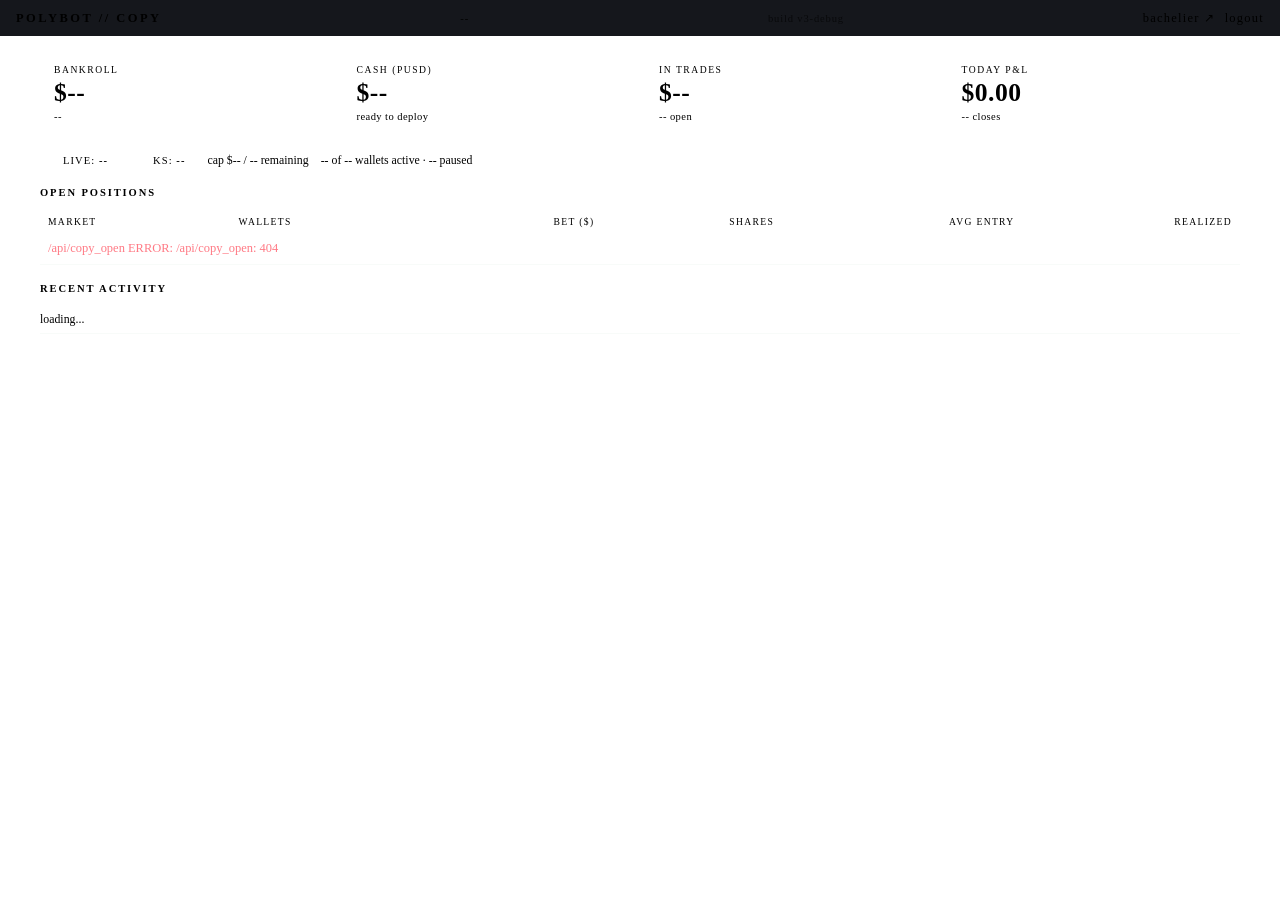
==== commit cb333070: "copy page: visible debug for empty/error states + 'build v3-debug' marker If the operator sees no po" ====
--- a/public/index.html
+++ b/public/index.html
@@ -224,6 +224,7 @@
 <div class="cp-bar">
   <span class="cp-logo">POLYBOT // COPY</span>
   <span class="cp-stale" id="cpStale">--</span>
+  <span class="cp-stale" style="opacity:0.6;" title="dashboard build">build v3-debug</span>
   <span><a href="/bachelier" title="Old bachelier dashboard">bachelier ↗</a> &nbsp; <a href="#" id="cpLogout">logout</a></span>
 </div>
 
@@ -373,11 +374,21 @@
 
 // ─── Open positions table ───────────────────────────────
 async function loadOpen() {
-  const data = await api('/api/copy_open');
+  let data;
+  try {
+    data = await api('/api/copy_open');
+  } catch (e) {
+    const body = $('cpOpenTable').querySelector('tbody');
+    body.innerHTML = `<tr><td colspan="6" style="color:#ff7a85;">/api/copy_open ERROR: ${escapeHtml(String(e.message || e))}</td></tr>`;
+    return;
+  }
   const body = $('cpOpenTable').querySelector('tbody');
   const rows = data.positions || [];
+  console.log('[copy_open] response:', data, 'positions:', rows.length);
   if (!rows.length) {
-    body.innerHTML = '<tr><td colspan="6" class="dim">no open positions</td></tr>';
+    // Visible debug so the operator sees WHY: response keys + raw count.
+    const dbg = `(api returned ${Object.keys(data).join(', ')}; positions=${rows.length})`;
+    body.innerHTML = `<tr><td colspan="6" class="dim">no open positions  <span style="font-size:0.62rem;color:#5ba8c8;">${escapeHtml(dbg)}</span></td></tr>`;
     return;
   }
   body.innerHTML = '';
@@ -387,9 +398,11 @@
     const wallets = (p.wallets || []).slice(0, 3).join(', ') + ((p.wallets || []).length > 3 ? ` +${p.wallets.length - 3}` : '');
     const realCls = p.realized_partial > 0 ? 'pos' : p.realized_partial < 0 ? 'neg' : 'dim';
     const realTxt = (p.realized_partial == null || p.realized_partial === 0) ? '--' : fmtUsd(p.realized_partial);
+    const shadowBadge = p.is_shadow ? '<span style="font-size:0.55rem;letter-spacing:0.10em;color:#5ba8c8;border:1px solid rgba(91,168,200,0.4);padding:0 4px;border-radius:2px;margin-left:6px;">SHADOW</span>' : '';
+    if (p.is_shadow) tr.style.opacity = '0.65';
     tr.innerHTML = `
       <td>
-        <span class="market">${escapeHtml(p.asset_label || '--')} <span class="${sideCls}">${p.side || ''}</span></span>
+        <span class="market">${escapeHtml(p.asset_label || '--')} <span class="${sideCls}">${p.side || ''}</span>${shadowBadge}</span>
         <span class="market-sub">${escapeHtml(p.market_slug || '')}</span>
       </td>
       <td><span class="wallets">${escapeHtml(wallets)}</span></td>
